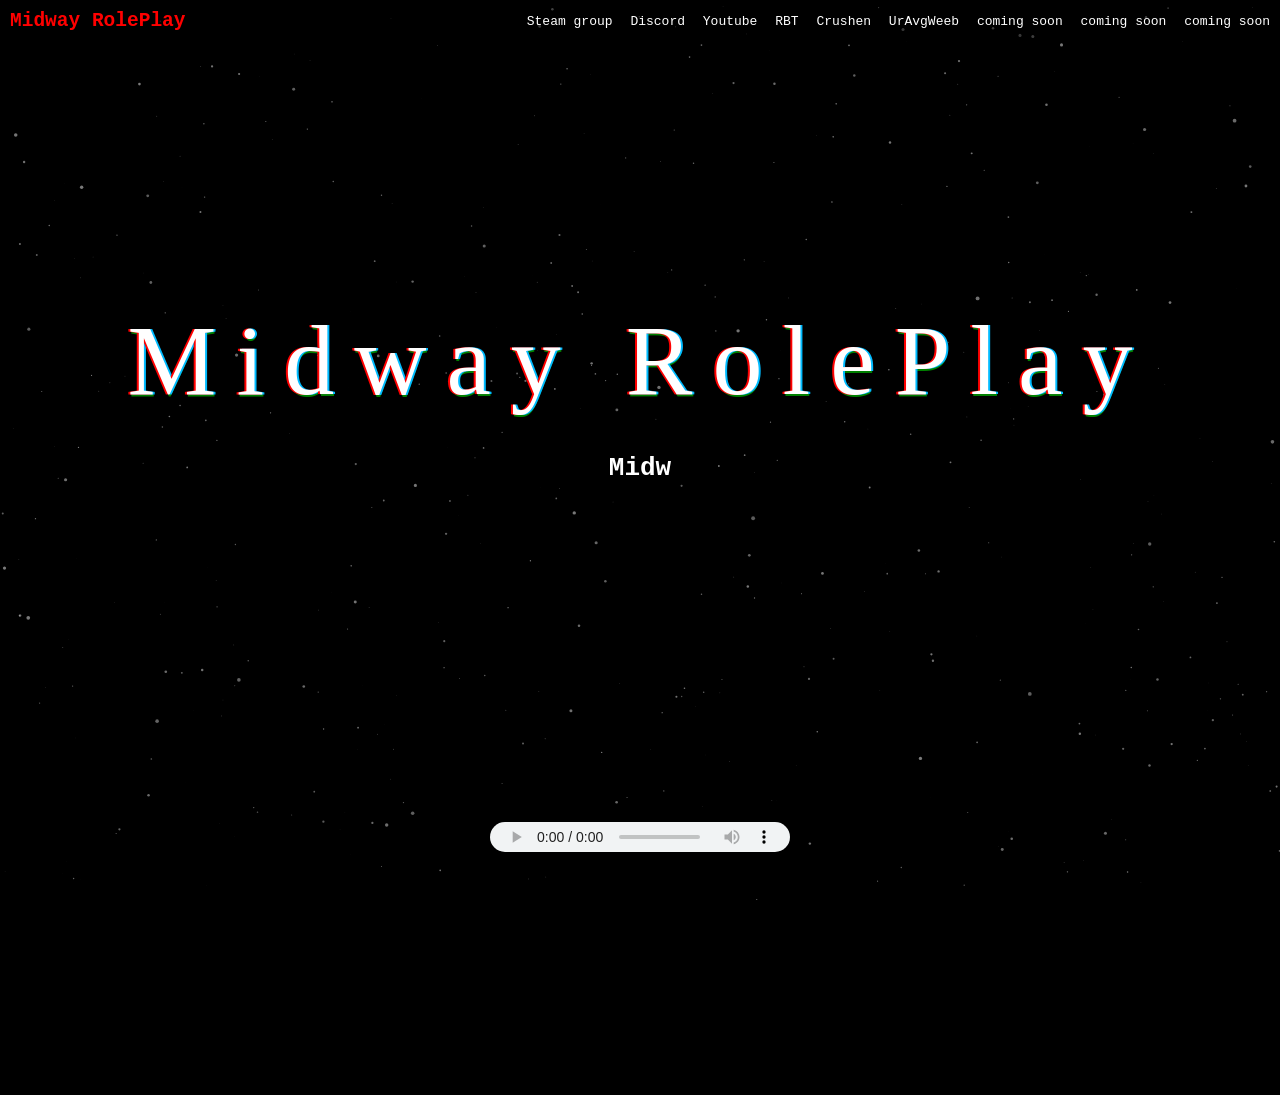
==== index.php/index.html @ 0f4725d4 "update" ====
<!DOCTYPE html>
<html lang="en">
<head>
    <meta charset="UTF-8">
    <meta http-equiv="X-UA-Compatible" content="IE=edge">
    <meta name="viewport" content="width=device-width, initial-scale=1.0">
    <link rel="stylesheet" href="./css/style.css">
    <link rel="stylesheet" href="./css/animation.css">
    <link rel="stylesheet" href="./css/background_style.css">
    <link rel="stylesheet" href="./css/player.css">
    <script src="./js/title.js"></script>
    <script src="./js/writing.js"></script>
    <script src="./js/x.js"></script>
    <script src="./js/y.js"></script>
    <script src="./js/z.js"></script>
    <link rel="icon" href="./site/source/MidWayRolePlay.png">
    <title>&#128293; MidwayRolePlay &#128293;</title>
</head>
<body>
    <div id="particles-js"><canvas class="particles-js-canvas-el" width="1920" height="880" style="width: 100%; height: 100%;"></canvas></div>
    <script src="./js/particles.min.js"></script>
    <script src="./js/particles.js"></script>
    <audio loop="" controls="" autoplay="">
    <source src="./site/source/MidWayRolePlay.mp3" type="audio/mp3">
    <script>
    var audio = document.currentScript.parentElement;
    audio.volume = 0.0666;
    audio.currentTime = 31;
    </script>
    </audio>
        <video loop="" muted="" autoplay="" class="back-video" style="filter: brightness(33%) opacity(100%) blur(10px) grayscale(100%) saturate(200%)" muted plays-inline>
            <source src="./site/source/MidWayRolePlay.mp4" type="video/mp4"> 
            <script>
                var audio = document.currentScript.parentElement;
                audio.currentTime = 10;
            </script>
        </video>
    <div id="MidwayRolePlay">
        <pre>Midway RolePlay</pre>
        </div>
        <div id="writing">
        <h1><span aria-hidden="true"></span></h1>
        </div>
        <br>
    <header>
        <div class="container">
            <nav class="nav_checkbox">
                <a href="#" class="logo"><h2>Midway RolePlay</h2></a>
                <input type="checkbox" id="tab-nav" class="tab-nav">
                <label for="tab-nav" class="label">
                    <div class="burger"></div>
                    <div class="burger"></div>
                    <div class="burger"></div>
                </label>
                <ul class="content_nav">
                    <li><a href="https://steamcommunity.com/groups/RBTCSGO">Steam group</a></li>
                    <li><a href="https://discord.gg/sB3X3ZkVUF">Discord</a></li>
                    <li><a href="https://www.youtube.com/channel/UCY8X16Gn4u4NWbJEP6Hy8Fg">Youtube</a></li>
                    <li><a href="https://rbtcommunityserver.github.io/index.php/">RBT</a></li>
                    <li><a href="https://crushenyt.github.io/index.php/">Crushen</a></li>
                    <li><a href="https://weeb-rbt.github.io/index.php/">UrAvgWeeb</a></li>
                    <li><a href="#">coming soon</a></li>
                    <li><a href="#">coming soon</a></li>
                    <li><a href="#">coming soon</a></li>
                </ul>
            </nav>
        </div>
    </header>
    <section class="content_section">

    </section>
    <div class="loader-container" style="display: none;">
        <div class="loader"></div>
        </div>
        <script>
        $(window).on("load",function(){
        $(".loader-container").fadeOut(666);
        });
        </script>
        
        <!---->
</body>
</html>
---- index.php/css/style.css ----
body{

    margin: 0;
    padding: 0;
    box-sizing: border-box;

}

header{

    position: fixed;
    top: 0;
    z-index: 1;
    width: 100%;
    background-color: rgba(0, 0, 0, 0.404);

}

.container{

    width: 1280px;
    margin: auto;

}

.name {
    color: white;
}

.nav_checkbox{

    display: grid;
    grid-template-columns: 1fr 1fr;
    align-items: center;
    padding: 10px 0px;

}

.logo{

    text-decoration: none;
    color: rgb(255, 0, 0);
    padding-left: 10px;

}

.tab-nav{

    outline: none;
    display: none;

}

.label{

    display: none;
    color: white;

}

.burger{

    width: 35px;
    height: 5px;
    background-color: white;
    margin-top: 5px;

}

.content_nav{

    grid-column: 3;
    list-style: none;
    margin: 0;
    padding: 0;

}

.content_nav li{

    display: inline-block;
    padding-right: 10px;

}

.content_nav li a{

    text-decoration: none;
    color: white;
    position: relative;

}

.content_nav li a::after{

    content: '';
    display: block;
    height: 2px;
    background-color: white;
    position: absolute;
    left: 0;
    right: 0;
    transform-origin: right;
    transform: scale(0, 1);
    transition: transform ease-in-out 0.5s;

}

.content_nav li a:hover::after{

    transform: scale(1, 1);

}

.content_section{

    height: 120vh;
    background-image: url(crushen.jpg);
    background-position: center;
    background-repeat: no-repeat;
    background-size: cover;
    display: grid;
    justify-items: center;
    align-items: center;


}

pre {
	font-size: 100px;
	letter-spacing: 20px;
	font-family: "Delight Crush Display - Personal";
	text-shadow: -2px 0px red, 2px 0px #00bbff, 1px 2px green;
	animation-name: intro;
	animation-duration: 1s;
	animation-iteration-count: 1;
}

@font-face {
	font-family: "Delight Crush Display - Personal";
	src: url(../source/font.ttf);
}

#MidwayRolePlay {
    position: absolute;
    left: 50%;
    top: 40%;
    transform: translate(-50%, -50%);
   text-align: center;
}

#writing {
    position: absolute;
    left: 50%;
    top: 52%;
    transform: translate(-50%, -50%);
   text-align: center;
}

#song {
	position: absolute;
	left: 50%;
	top: 97%;
	transform: translate(-50%, -50%);
	text-align: center;
	font-size: 16px;
}

audio {
	position: absolute;
	left: 50%;
	top: 93%;
	transform: translate(-50%, -50%);
	text-align: center;
	width: 300px;
	height: 30px;
	color: white;
}

.back-video{
    position: absolute;
 	top: 50%;
 	left: 50%;
	transform: translate(-50%, -50%);
	min-width: 100%;
	min-height: 100%;
	z-index: -100;
	animation-name: back-video;
	animation-duration: 3s;
	animation-direction: alternate-reverse;
	animation-iteration-count: infinite;
}

@media(min-aspect-ratio: 16/9){
    .back-video{
        width: 100%;
        height: auto;
    }

}
@media(max-aspect-ratio: 16/9){
    .back-video{
        width: auto;
        height: 100%;
    }

}
@keyframes .back-video {
	0% {
		width: 100%;
	}
	100% {
		width: 110%;
	}
}

#links {
    position: absolute;
    left: 50%;
    top: 60%;
    transform: translate(-50%, -50%);
   text-align: center;
}

#links2 {
   position: absolute;
    left: 50%;
    top: 70%;
    transform: translate(-50%, -50%);
   text-align: center;
   font-size: 16px;
}

@media screen and (max-width: 1280px){

    .container{

        width: 100%;

    }

}

@media screen and (max-width: 770px){

    .label{

        display: grid;
        cursor: pointer;
        grid-column: 3;
        padding-right: 10px;

    }

    .content_nav{

        display: grid;
        grid-template-columns: 1fr;
        grid-column: 1/4;
        text-align: center;
        max-height: 0;
        overflow: hidden;
        transition: all ease-in-out 0.6s;

    }

    .nav_checkbox input:checked ~ .content_nav{

        max-height: 500px;

    }

    .content_nav li{

        padding: 15px 0px;

    }


}
---- index.php/css/animation.css ----
@charset "UTF-8";

.loader-container{
    width: 100%;
    height: 100%;
    left: 2px;
    top: 1px;
    background-color: #111;
    position: fixed;
    display: flex;
    align-items: center;
    justify-content: center;
}

.loader{
    width: 50px;
    height: 50px;
    border: 5px solid;
    color: #3498db;
    border-radius: 50%;
    border-top-color: transparent;
    animation: loader 1.2s linear infinite;
}

@keyframes loader{
    25%{
        color: #2ecc71;
    }
    50%{
        color: #f1c40f;
    }
    75%{
        color: #e74c3c;
    }
    to{
        transform: rotate(360deg);
    }
}

#particles-js {
	position: absolute;
	width: 100%;
	height: 100%;
}

#stars {
  width: 1px;
  height: 1px;
  background: transparent;
  box-shadow: 1462px 194px #FFF , 400px 336px #FFF , 505px 691px #FFF , 1965px 580px #FFF , 1709px 625px #FFF , 1172px 593px #FFF , 1003px 1036px #FFF , 331px 734px #FFF , 316px 1391px #FFF , 1184px 1529px #FFF , 1268px 490px #FFF , 1027px 1361px #FFF , 1551px 160px #FFF , 993px 639px #FFF , 1435px 894px #FFF , 1617px 621px #FFF , 530px 1767px #FFF , 1264px 356px #FFF , 572px 106px #FFF , 1001px 1548px #FFF , 1855px 1282px #FFF , 643px 77px #FFF , 1480px 1978px #FFF , 87px 224px #FFF , 1083px 53px #FFF , 478px 1564px #FFF , 1011px 1088px #FFF , 1899px 1501px #FFF , 1323px 986px #FFF , 1140px 602px #FFF , 342px 1401px #FFF , 121px 1507px #FFF , 1518px 1177px #FFF , 1843px 1612px #FFF , 1085px 594px #FFF , 710px 1647px #FFF , 160px 1365px #FFF , 946px 1919px #FFF , 1430px 233px #FFF , 141px 1185px #FFF , 813px 118px #FFF , 301px 1145px #FFF , 1310px 1339px #FFF , 128px 1293px #FFF , 728px 1827px #FFF , 1871px 129px #FFF , 1719px 29px #FFF , 855px 1169px #FFF , 1668px 1958px #FFF , 248px 92px #FFF , 1052px 1167px #FFF , 237px 1094px #FFF , 1278px 1693px #FFF , 611px 857px #FFF , 735px 60px #FFF , 1953px 1816px #FFF , 1201px 1317px #FFF , 302px 743px #FFF , 860px 914px #FFF , 833px 1592px #FFF , 683px 624px #FFF , 250px 419px #FFF , 550px 1141px #FFF , 386px 765px #FFF , 85px 992px #FFF , 459px 1296px #FFF , 1322px 1427px #FFF , 441px 267px #FFF , 1253px 254px #FFF , 1098px 124px #FFF , 936px 1487px #FFF , 260px 1198px #FFF , 1956px 966px #FFF , 1286px 920px #FFF , 908px 906px #FFF , 147px 356px #FFF , 999px 1371px #FFF , 469px 1445px #FFF , 609px 1664px #FFF , 1587px 981px #FFF , 1041px 663px #FFF , 355px 1718px #FFF , 448px 806px #FFF , 653px 1218px #FFF , 1482px 1943px #FFF , 158px 563px #FFF , 1405px 1808px #FFF , 1643px 40px #FFF , 968px 1827px #FFF , 1634px 1415px #FFF , 1392px 1135px #FFF , 400px 881px #FFF , 630px 1010px #FFF , 1233px 368px #FFF , 1928px 55px #FFF , 592px 678px #FFF , 1583px 510px #FFF , 1465px 1166px #FFF , 533px 835px #FFF , 790px 1337px #FFF , 1538px 1956px #FFF , 158px 1496px #FFF , 1960px 487px #FFF , 291px 1162px #FFF , 48px 1640px #FFF , 831px 1087px #FFF , 1132px 648px #FFF , 1350px 781px #FFF , 1853px 599px #FFF , 691px 1046px #FFF , 1274px 239px #FFF , 1165px 364px #FFF , 1094px 1981px #FFF , 989px 923px #FFF , 1646px 1441px #FFF , 1686px 1701px #FFF , 237px 42px #FFF , 1769px 474px #FFF , 1606px 390px #FFF , 1153px 625px #FFF , 1109px 198px #FFF , 1007px 203px #FFF , 115px 1079px #FFF , 701px 1554px #FFF , 1773px 428px #FFF , 618px 723px #FFF , 1398px 326px #FFF , 1237px 1534px #FFF , 1549px 1619px #FFF , 735px 922px #FFF , 296px 1450px #FFF , 329px 864px #FFF , 1651px 292px #FFF , 476px 831px #FFF , 1427px 124px #FFF , 1573px 995px #FFF , 36px 819px #FFF , 1315px 698px #FFF , 238px 1926px #FFF , 1025px 333px #FFF , 586px 1286px #FFF , 886px 507px #FFF , 778px 292px #FFF , 63px 1969px #FFF , 268px 1967px #FFF , 1564px 1779px #FFF , 947px 1606px #FFF , 823px 128px #FFF , 1553px 1035px #FFF , 1896px 1792px #FFF , 341px 1420px #FFF , 1526px 1746px #FFF , 1063px 928px #FFF , 634px 431px #FFF , 1670px 543px #FFF , 800px 1638px #FFF , 203px 773px #FFF , 447px 1034px #FFF , 1258px 1937px #FFF , 1244px 754px #FFF , 1934px 1932px #FFF , 1869px 703px #FFF , 1936px 1513px #FFF , 1432px 1188px #FFF , 1956px 1623px #FFF , 1008px 838px #FFF , 1492px 129px #FFF , 202px 2px #FFF , 1253px 352px #FFF , 1798px 1889px #FFF , 314px 1561px #FFF , 1653px 270px #FFF , 919px 79px #FFF , 233px 1885px #FFF , 1480px 1064px #FFF , 305px 1709px #FFF , 943px 1765px #FFF , 1574px 75px #FFF , 1423px 355px #FFF , 1843px 1855px #FFF , 832px 1061px #FFF , 549px 260px #FFF , 632px 1867px #FFF , 380px 1000px #FFF , 838px 914px #FFF , 9px 1831px #FFF , 243px 950px #FFF , 492px 261px #FFF , 316px 442px #FFF , 671px 786px #FFF , 94px 1945px #FFF , 1518px 1350px #FFF , 1270px 1270px #FFF , 109px 447px #FFF , 1032px 424px #FFF , 555px 1593px #FFF , 911px 1695px #FFF , 1283px 1764px #FFF , 857px 932px #FFF , 863px 1839px #FFF , 1802px 1302px #FFF , 1516px 140px #FFF , 1320px 1510px #FFF , 919px 899px #FFF , 1324px 1674px #FFF , 584px 935px #FFF , 761px 340px #FFF , 1336px 1159px #FFF , 328px 811px #FFF , 1813px 467px #FFF , 412px 1464px #FFF , 588px 899px #FFF , 784px 868px #FFF , 1526px 1270px #FFF , 905px 562px #FFF , 732px 170px #FFF , 314px 1044px #FFF , 1652px 1642px #FFF , 1487px 1699px #FFF , 599px 955px #FFF , 756px 468px #FFF , 1425px 1526px #FFF , 473px 1205px #FFF , 1446px 662px #FFF , 524px 918px #FFF , 1637px 89px #FFF , 293px 935px #FFF , 326px 101px #FFF , 1373px 1119px #FFF , 1145px 181px #FFF , 213px 1966px #FFF , 859px 1888px #FFF , 850px 1597px #FFF , 1998px 893px #FFF , 317px 1821px #FFF , 178px 592px #FFF , 1919px 1887px #FFF , 1329px 1925px #FFF , 1354px 1875px #FFF , 1743px 394px #FFF , 1983px 1068px #FFF , 1858px 1155px #FFF , 650px 1029px #FFF , 1880px 1310px #FFF , 1466px 1318px #FFF , 1342px 1770px #FFF , 300px 37px #FFF , 833px 1101px #FFF , 1341px 1117px #FFF , 141px 880px #FFF , 1845px 1801px #FFF , 663px 588px #FFF , 989px 1048px #FFF , 874px 647px #FFF , 398px 601px #FFF , 1709px 1335px #FFF , 908px 1215px #FFF , 1162px 3px #FFF , 467px 789px #FFF , 1447px 1926px #FFF , 1686px 1019px #FFF , 1138px 252px #FFF , 1855px 1281px #FFF , 1509px 1467px #FFF , 315px 735px #FFF , 774px 1963px #FFF , 1303px 1187px #FFF , 1763px 224px #FFF , 365px 1963px #FFF , 342px 196px #FFF , 126px 1030px #FFF , 93px 1520px #FFF , 1807px 1272px #FFF , 683px 1817px #FFF , 276px 1188px #FFF , 1074px 1660px #FFF , 1191px 1617px #FFF , 1056px 707px #FFF , 1166px 500px #FFF , 266px 1955px #FFF , 925px 197px #FFF , 228px 1042px #FFF , 793px 490px #FFF , 1160px 1424px #FFF , 267px 694px #FFF , 1546px 1992px #FFF , 1836px 1442px #FFF , 585px 1514px #FFF , 1821px 962px #FFF , 120px 1638px #FFF , 1558px 1601px #FFF , 1880px 1833px #FFF , 1669px 785px #FFF , 1457px 1740px #FFF , 1836px 383px #FFF , 1544px 744px #FFF , 1832px 1475px #FFF , 1730px 1255px #FFF , 1522px 1162px #FFF , 1646px 1887px #FFF , 1784px 332px #FFF , 448px 674px #FFF , 726px 1652px #FFF , 296px 1414px #FFF , 177px 717px #FFF , 1917px 1821px #FFF , 1465px 183px #FFF , 1565px 1136px #FFF , 542px 1024px #FFF , 1960px 1443px #FFF , 1426px 222px #FFF , 674px 546px #FFF , 1255px 853px #FFF , 395px 229px #FFF , 1624px 377px #FFF , 259px 1313px #FFF , 1716px 532px #FFF , 669px 1753px #FFF , 785px 1951px #FFF , 1919px 813px #FFF , 651px 100px #FFF , 1971px 639px #FFF , 577px 812px #FFF , 1277px 348px #FFF , 1153px 1420px #FFF , 1491px 963px #FFF , 1575px 1976px #FFF , 169px 37px #FFF , 1444px 1660px #FFF , 426px 1033px #FFF , 803px 369px #FFF , 510px 1737px #FFF , 652px 1393px #FFF , 964px 105px #FFF , 1921px 799px #FFF , 745px 499px #FFF , 702px 1985px #FFF , 774px 1462px #FFF , 1841px 242px #FFF , 1455px 597px #FFF , 1018px 1865px #FFF , 37px 1896px #FFF , 1178px 962px #FFF , 1762px 137px #FFF , 1518px 389px #FFF , 1938px 122px #FFF , 869px 965px #FFF , 161px 74px #FFF , 831px 1024px #FFF , 189px 1011px #FFF , 1921px 1965px #FFF , 366px 317px #FFF , 743px 877px #FFF , 475px 221px #FFF , 795px 1094px #FFF , 1321px 1644px #FFF , 1218px 669px #FFF , 1103px 1521px #FFF , 292px 720px #FFF , 1098px 937px #FFF , 243px 286px #FFF , 437px 768px #FFF , 746px 594px #FFF , 419px 782px #FFF , 1828px 643px #FFF , 1137px 214px #FFF , 1253px 544px #FFF , 1138px 393px #FFF , 284px 583px #FFF , 1180px 1620px #FFF , 1880px 886px #FFF , 1661px 1770px #FFF , 1926px 1324px #FFF , 1px 657px #FFF , 568px 1062px #FFF , 725px 1309px #FFF , 1458px 606px #FFF , 908px 1745px #FFF , 1195px 421px #FFF , 1795px 1938px #FFF , 958px 1758px #FFF , 805px 76px #FFF , 1846px 854px #FFF , 1425px 109px #FFF , 977px 1586px #FFF , 1731px 1654px #FFF , 726px 573px #FFF , 816px 1186px #FFF , 1167px 156px #FFF , 793px 141px #FFF , 685px 136px #FFF , 1823px 1507px #FFF , 257px 652px #FFF , 1055px 426px #FFF , 1511px 1778px #FFF , 107px 1549px #FFF , 1711px 2000px #FFF , 1398px 166px #FFF , 1334px 1566px #FFF , 1818px 1053px #FFF , 1065px 1926px #FFF , 784px 872px #FFF , 518px 1064px #FFF , 1834px 786px #FFF , 1303px 911px #FFF , 1979px 788px #FFF , 185px 39px #FFF , 906px 1880px #FFF , 1381px 53px #FFF , 123px 113px #FFF , 816px 421px #FFF , 405px 1126px #FFF , 1222px 1696px #FFF , 1438px 1839px #FFF , 387px 227px #FFF , 595px 486px #FFF , 93px 1569px #FFF , 1732px 1077px #FFF , 394px 1602px #FFF , 205px 428px #FFF , 1270px 350px #FFF , 1721px 1094px #FFF , 1717px 32px #FFF , 758px 670px #FFF , 849px 973px #FFF , 941px 1716px #FFF , 478px 1471px #FFF , 1431px 1627px #FFF , 443px 1385px #FFF , 1137px 578px #FFF , 648px 1731px #FFF , 1687px 302px #FFF , 1494px 375px #FFF , 12px 344px #FFF , 877px 1166px #FFF , 963px 180px #FFF , 770px 990px #FFF , 880px 217px #FFF , 1907px 1989px #FFF , 425px 1961px #FFF , 1259px 1601px #FFF , 1561px 1113px #FFF , 14px 226px #FFF , 1699px 1192px #FFF , 1837px 508px #FFF , 893px 1053px #FFF , 1892px 369px #FFF , 546px 1885px #FFF , 1080px 1650px #FFF , 1856px 1326px #FFF , 1685px 1362px #FFF , 1351px 2px #FFF , 155px 1192px #FFF , 1535px 1306px #FFF , 377px 881px #FFF , 464px 1450px #FFF , 270px 1983px #FFF , 1144px 66px #FFF , 729px 1330px #FFF , 923px 998px #FFF , 911px 912px #FFF , 1322px 107px #FFF , 1160px 1420px #FFF , 1547px 1176px #FFF , 1362px 981px #FFF , 884px 1265px #FFF , 691px 914px #FFF , 230px 476px #FFF , 753px 951px #FFF , 1474px 1778px #FFF , 188px 628px #FFF , 1625px 1548px #FFF , 1446px 1486px #FFF , 245px 545px #FFF , 1486px 46px #FFF , 1156px 1636px #FFF , 374px 278px #FFF , 1345px 822px #FFF , 369px 922px #FFF , 649px 1047px #FFF , 1060px 798px #FFF , 335px 412px #FFF , 959px 566px #FFF , 1350px 1818px #FFF , 942px 999px #FFF , 1867px 1792px #FFF , 1901px 1692px #FFF , 1402px 574px #FFF , 75px 515px #FFF , 544px 511px #FFF , 1148px 720px #FFF , 1826px 123px #FFF , 1439px 994px #FFF , 1673px 402px #FFF , 1085px 352px #FFF , 1422px 1927px #FFF , 1305px 1518px #FFF , 208px 1578px #FFF , 961px 1154px #FFF , 43px 987px #FFF , 489px 1851px #FFF , 641px 1530px #FFF , 1881px 1367px #FFF , 1873px 29px #FFF , 1156px 1981px #FFF , 201px 516px #FFF , 630px 1233px #FFF , 1546px 1302px #FFF , 763px 1540px #FFF , 266px 420px #FFF , 794px 1009px #FFF , 1952px 369px #FFF , 1252px 674px #FFF , 1756px 1037px #FFF , 819px 1274px #FFF , 190px 550px #FFF , 666px 517px #FFF , 930px 977px #FFF , 1665px 16px #FFF , 1876px 1404px #FFF , 1679px 1529px #FFF , 1301px 32px #FFF , 708px 1497px #FFF , 228px 364px #FFF , 244px 1975px #FFF , 1982px 663px #FFF , 1791px 1274px #FFF , 171px 969px #FFF , 890px 1561px #FFF , 804px 1222px #FFF , 276px 622px #FFF , 390px 623px #FFF , 624px 1855px #FFF , 806px 1294px #FFF , 777px 1741px #FFF , 612px 1398px #FFF , 340px 879px #FFF , 579px 1500px #FFF , 1188px 760px #FFF , 320px 1365px #FFF , 511px 832px #FFF , 1749px 1658px #FFF , 1138px 1295px #FFF , 386px 444px #FFF , 1517px 1831px #FFF , 882px 1842px #FFF , 131px 1836px #FFF , 1065px 949px #FFF , 1329px 1852px #FFF , 1254px 1035px #FFF , 712px 1198px #FFF , 1191px 820px #FFF , 1971px 721px #FFF , 1047px 1161px #FFF , 1221px 929px #FFF , 1109px 706px #FFF , 1941px 1791px #FFF , 1043px 1056px #FFF , 426px 200px #FFF , 603px 22px #FFF , 55px 1683px #FFF , 899px 1687px #FFF , 1704px 13px #FFF , 848px 1134px #FFF , 3px 1229px #FFF , 225px 508px #FFF , 41px 84px #FFF , 1674px 445px #FFF , 902px 989px #FFF , 175px 1225px #FFF , 428px 418px #FFF , 390px 284px #FFF , 854px 712px #FFF , 1059px 1844px #FFF , 1440px 1347px #FFF , 812px 621px #FFF , 1481px 1930px #FFF , 861px 1032px #FFF , 738px 38px #FFF , 1135px 1697px #FFF , 1080px 42px #FFF , 92px 1244px #FFF , 28px 82px #FFF , 249px 428px #FFF , 1747px 1035px #FFF , 333px 103px #FFF , 883px 1947px #FFF , 502px 1150px #FFF , 394px 666px #FFF , 155px 1829px #FFF , 1069px 389px #FFF , 1215px 651px #FFF , 406px 475px #FFF , 1788px 1958px #FFF , 1422px 1902px #FFF , 598px 1106px #FFF , 598px 1637px #FFF , 1539px 1076px #FFF , 498px 1442px #FFF , 406px 1644px #FFF , 1077px 1603px #FFF , 1546px 602px #FFF , 421px 603px #FFF , 1444px 1608px #FFF , 288px 1043px #FFF , 1450px 1466px #FFF , 552px 1055px #FFF , 265px 499px #FFF , 466px 904px #FFF , 239px 1295px #FFF , 1957px 522px #FFF , 964px 1210px #FFF , 1166px 720px #FFF , 1046px 46px #FFF , 255px 1443px #FFF , 1668px 1956px #FFF , 626px 870px #FFF , 548px 457px #FFF , 1801px 618px #FFF , 42px 502px #FFF , 788px 1935px #FFF , 491px 387px #FFF , 1474px 564px #FFF , 480px 1678px #FFF , 894px 394px #FFF , 670px 1973px #FFF , 288px 656px #FFF , 1430px 1915px #FFF , 504px 1570px #FFF , 1123px 1065px #FFF , 657px 233px #FFF , 809px 713px #FFF , 33px 141px #FFF , 718px 999px #FFF , 1350px 1285px #FFF , 1359px 756px #FFF , 1154px 769px #FFF , 534px 763px #FFF , 358px 20px #FFF , 1394px 1373px #FFF , 1795px 738px #FFF , 1690px 1887px #FFF , 1312px 1061px #FFF , 217px 1481px #FFF , 1515px 379px #FFF , 195px 1802px #FFF , 731px 6px #FFF , 687px 1892px #FFF , 1442px 67px #FFF , 561px 1089px #FFF , 334px 1804px #FFF , 696px 1254px #FFF , 437px 1112px #FFF , 13px 852px #FFF , 202px 878px #FFF , 1296px 748px #FFF , 1666px 758px #FFF , 1029px 443px #FFF , 1164px 1133px #FFF , 1578px 228px #FFF , 95px 704px #FFF , 1507px 1237px #FFF , 396px 1834px #FFF , 191px 1836px #FFF , 1995px 1066px #FFF , 890px 171px #FFF , 127px 1779px #FFF , 1297px 1846px #FFF , 1252px 1871px #FFF , 868px 1448px #FFF , 64px 1800px #FFF , 617px 287px #FFF , 1042px 1278px #FFF , 1690px 1799px #FFF , 1285px 1551px #FFF , 726px 135px #FFF , 1378px 1900px #FFF , 66px 810px #FFF , 170px 1008px #FFF , 155px 951px #FFF , 725px 1805px #FFF , 1245px 177px #FFF , 1925px 1455px #FFF , 59px 934px #FFF , 971px 1784px #FFF , 102px 1740px #FFF , 1060px 1545px #FFF , 637px 1922px #FFF , 803px 1343px #FFF , 1151px 89px #FFF , 89px 1566px #FFF , 809px 1293px #FFF , 96px 322px #FFF , 176px 364px #FFF , 390px 73px #FFF , 1674px 718px #FFF , 434px 824px #FFF , 1752px 719px #FFF , 934px 1826px #FFF , 1228px 1151px #FFF;
  animation: animStar 50s linear infinite;
}
#stars:after {
  content: " ";
  position: absolute;
  top: 2000px;
  width: 1px;
  height: 1px;
  background: transparent;
  box-shadow: 1462px 194px #FFF , 400px 336px #FFF , 505px 691px #FFF , 1965px 580px #FFF , 1709px 625px #FFF , 1172px 593px #FFF , 1003px 1036px #FFF , 331px 734px #FFF , 316px 1391px #FFF , 1184px 1529px #FFF , 1268px 490px #FFF , 1027px 1361px #FFF , 1551px 160px #FFF , 993px 639px #FFF , 1435px 894px #FFF , 1617px 621px #FFF , 530px 1767px #FFF , 1264px 356px #FFF , 572px 106px #FFF , 1001px 1548px #FFF , 1855px 1282px #FFF , 643px 77px #FFF , 1480px 1978px #FFF , 87px 224px #FFF , 1083px 53px #FFF , 478px 1564px #FFF , 1011px 1088px #FFF , 1899px 1501px #FFF , 1323px 986px #FFF , 1140px 602px #FFF , 342px 1401px #FFF , 121px 1507px #FFF , 1518px 1177px #FFF , 1843px 1612px #FFF , 1085px 594px #FFF , 710px 1647px #FFF , 160px 1365px #FFF , 946px 1919px #FFF , 1430px 233px #FFF , 141px 1185px #FFF , 813px 118px #FFF , 301px 1145px #FFF , 1310px 1339px #FFF , 128px 1293px #FFF , 728px 1827px #FFF , 1871px 129px #FFF , 1719px 29px #FFF , 855px 1169px #FFF , 1668px 1958px #FFF , 248px 92px #FFF , 1052px 1167px #FFF , 237px 1094px #FFF , 1278px 1693px #FFF , 611px 857px #FFF , 735px 60px #FFF , 1953px 1816px #FFF , 1201px 1317px #FFF , 302px 743px #FFF , 860px 914px #FFF , 833px 1592px #FFF , 683px 624px #FFF , 250px 419px #FFF , 550px 1141px #FFF , 386px 765px #FFF , 85px 992px #FFF , 459px 1296px #FFF , 1322px 1427px #FFF , 441px 267px #FFF , 1253px 254px #FFF , 1098px 124px #FFF , 936px 1487px #FFF , 260px 1198px #FFF , 1956px 966px #FFF , 1286px 920px #FFF , 908px 906px #FFF , 147px 356px #FFF , 999px 1371px #FFF , 469px 1445px #FFF , 609px 1664px #FFF , 1587px 981px #FFF , 1041px 663px #FFF , 355px 1718px #FFF , 448px 806px #FFF , 653px 1218px #FFF , 1482px 1943px #FFF , 158px 563px #FFF , 1405px 1808px #FFF , 1643px 40px #FFF , 968px 1827px #FFF , 1634px 1415px #FFF , 1392px 1135px #FFF , 400px 881px #FFF , 630px 1010px #FFF , 1233px 368px #FFF , 1928px 55px #FFF , 592px 678px #FFF , 1583px 510px #FFF , 1465px 1166px #FFF , 533px 835px #FFF , 790px 1337px #FFF , 1538px 1956px #FFF , 158px 1496px #FFF , 1960px 487px #FFF , 291px 1162px #FFF , 48px 1640px #FFF , 831px 1087px #FFF , 1132px 648px #FFF , 1350px 781px #FFF , 1853px 599px #FFF , 691px 1046px #FFF , 1274px 239px #FFF , 1165px 364px #FFF , 1094px 1981px #FFF , 989px 923px #FFF , 1646px 1441px #FFF , 1686px 1701px #FFF , 237px 42px #FFF , 1769px 474px #FFF , 1606px 390px #FFF , 1153px 625px #FFF , 1109px 198px #FFF , 1007px 203px #FFF , 115px 1079px #FFF , 701px 1554px #FFF , 1773px 428px #FFF , 618px 723px #FFF , 1398px 326px #FFF , 1237px 1534px #FFF , 1549px 1619px #FFF , 735px 922px #FFF , 296px 1450px #FFF , 329px 864px #FFF , 1651px 292px #FFF , 476px 831px #FFF , 1427px 124px #FFF , 1573px 995px #FFF , 36px 819px #FFF , 1315px 698px #FFF , 238px 1926px #FFF , 1025px 333px #FFF , 586px 1286px #FFF , 886px 507px #FFF , 778px 292px #FFF , 63px 1969px #FFF , 268px 1967px #FFF , 1564px 1779px #FFF , 947px 1606px #FFF , 823px 128px #FFF , 1553px 1035px #FFF , 1896px 1792px #FFF , 341px 1420px #FFF , 1526px 1746px #FFF , 1063px 928px #FFF , 634px 431px #FFF , 1670px 543px #FFF , 800px 1638px #FFF , 203px 773px #FFF , 447px 1034px #FFF , 1258px 1937px #FFF , 1244px 754px #FFF , 1934px 1932px #FFF , 1869px 703px #FFF , 1936px 1513px #FFF , 1432px 1188px #FFF , 1956px 1623px #FFF , 1008px 838px #FFF , 1492px 129px #FFF , 202px 2px #FFF , 1253px 352px #FFF , 1798px 1889px #FFF , 314px 1561px #FFF , 1653px 270px #FFF , 919px 79px #FFF , 233px 1885px #FFF , 1480px 1064px #FFF , 305px 1709px #FFF , 943px 1765px #FFF , 1574px 75px #FFF , 1423px 355px #FFF , 1843px 1855px #FFF , 832px 1061px #FFF , 549px 260px #FFF , 632px 1867px #FFF , 380px 1000px #FFF , 838px 914px #FFF , 9px 1831px #FFF , 243px 950px #FFF , 492px 261px #FFF , 316px 442px #FFF , 671px 786px #FFF , 94px 1945px #FFF , 1518px 1350px #FFF , 1270px 1270px #FFF , 109px 447px #FFF , 1032px 424px #FFF , 555px 1593px #FFF , 911px 1695px #FFF , 1283px 1764px #FFF , 857px 932px #FFF , 863px 1839px #FFF , 1802px 1302px #FFF , 1516px 140px #FFF , 1320px 1510px #FFF , 919px 899px #FFF , 1324px 1674px #FFF , 584px 935px #FFF , 761px 340px #FFF , 1336px 1159px #FFF , 328px 811px #FFF , 1813px 467px #FFF , 412px 1464px #FFF , 588px 899px #FFF , 784px 868px #FFF , 1526px 1270px #FFF , 905px 562px #FFF , 732px 170px #FFF , 314px 1044px #FFF , 1652px 1642px #FFF , 1487px 1699px #FFF , 599px 955px #FFF , 756px 468px #FFF , 1425px 1526px #FFF , 473px 1205px #FFF , 1446px 662px #FFF , 524px 918px #FFF , 1637px 89px #FFF , 293px 935px #FFF , 326px 101px #FFF , 1373px 1119px #FFF , 1145px 181px #FFF , 213px 1966px #FFF , 859px 1888px #FFF , 850px 1597px #FFF , 1998px 893px #FFF , 317px 1821px #FFF , 178px 592px #FFF , 1919px 1887px #FFF , 1329px 1925px #FFF , 1354px 1875px #FFF , 1743px 394px #FFF , 1983px 1068px #FFF , 1858px 1155px #FFF , 650px 1029px #FFF , 1880px 1310px #FFF , 1466px 1318px #FFF , 1342px 1770px #FFF , 300px 37px #FFF , 833px 1101px #FFF , 1341px 1117px #FFF , 141px 880px #FFF , 1845px 1801px #FFF , 663px 588px #FFF , 989px 1048px #FFF , 874px 647px #FFF , 398px 601px #FFF , 1709px 1335px #FFF , 908px 1215px #FFF , 1162px 3px #FFF , 467px 789px #FFF , 1447px 1926px #FFF , 1686px 1019px #FFF , 1138px 252px #FFF , 1855px 1281px #FFF , 1509px 1467px #FFF , 315px 735px #FFF , 774px 1963px #FFF , 1303px 1187px #FFF , 1763px 224px #FFF , 365px 1963px #FFF , 342px 196px #FFF , 126px 1030px #FFF , 93px 1520px #FFF , 1807px 1272px #FFF , 683px 1817px #FFF , 276px 1188px #FFF , 1074px 1660px #FFF , 1191px 1617px #FFF , 1056px 707px #FFF , 1166px 500px #FFF , 266px 1955px #FFF , 925px 197px #FFF , 228px 1042px #FFF , 793px 490px #FFF , 1160px 1424px #FFF , 267px 694px #FFF , 1546px 1992px #FFF , 1836px 1442px #FFF , 585px 1514px #FFF , 1821px 962px #FFF , 120px 1638px #FFF , 1558px 1601px #FFF , 1880px 1833px #FFF , 1669px 785px #FFF , 1457px 1740px #FFF , 1836px 383px #FFF , 1544px 744px #FFF , 1832px 1475px #FFF , 1730px 1255px #FFF , 1522px 1162px #FFF , 1646px 1887px #FFF , 1784px 332px #FFF , 448px 674px #FFF , 726px 1652px #FFF , 296px 1414px #FFF , 177px 717px #FFF , 1917px 1821px #FFF , 1465px 183px #FFF , 1565px 1136px #FFF , 542px 1024px #FFF , 1960px 1443px #FFF , 1426px 222px #FFF , 674px 546px #FFF , 1255px 853px #FFF , 395px 229px #FFF , 1624px 377px #FFF , 259px 1313px #FFF , 1716px 532px #FFF , 669px 1753px #FFF , 785px 1951px #FFF , 1919px 813px #FFF , 651px 100px #FFF , 1971px 639px #FFF , 577px 812px #FFF , 1277px 348px #FFF , 1153px 1420px #FFF , 1491px 963px #FFF , 1575px 1976px #FFF , 169px 37px #FFF , 1444px 1660px #FFF , 426px 1033px #FFF , 803px 369px #FFF , 510px 1737px #FFF , 652px 1393px #FFF , 964px 105px #FFF , 1921px 799px #FFF , 745px 499px #FFF , 702px 1985px #FFF , 774px 1462px #FFF , 1841px 242px #FFF , 1455px 597px #FFF , 1018px 1865px #FFF , 37px 1896px #FFF , 1178px 962px #FFF , 1762px 137px #FFF , 1518px 389px #FFF , 1938px 122px #FFF , 869px 965px #FFF , 161px 74px #FFF , 831px 1024px #FFF , 189px 1011px #FFF , 1921px 1965px #FFF , 366px 317px #FFF , 743px 877px #FFF , 475px 221px #FFF , 795px 1094px #FFF , 1321px 1644px #FFF , 1218px 669px #FFF , 1103px 1521px #FFF , 292px 720px #FFF , 1098px 937px #FFF , 243px 286px #FFF , 437px 768px #FFF , 746px 594px #FFF , 419px 782px #FFF , 1828px 643px #FFF , 1137px 214px #FFF , 1253px 544px #FFF , 1138px 393px #FFF , 284px 583px #FFF , 1180px 1620px #FFF , 1880px 886px #FFF , 1661px 1770px #FFF , 1926px 1324px #FFF , 1px 657px #FFF , 568px 1062px #FFF , 725px 1309px #FFF , 1458px 606px #FFF , 908px 1745px #FFF , 1195px 421px #FFF , 1795px 1938px #FFF , 958px 1758px #FFF , 805px 76px #FFF , 1846px 854px #FFF , 1425px 109px #FFF , 977px 1586px #FFF , 1731px 1654px #FFF , 726px 573px #FFF , 816px 1186px #FFF , 1167px 156px #FFF , 793px 141px #FFF , 685px 136px #FFF , 1823px 1507px #FFF , 257px 652px #FFF , 1055px 426px #FFF , 1511px 1778px #FFF , 107px 1549px #FFF , 1711px 2000px #FFF , 1398px 166px #FFF , 1334px 1566px #FFF , 1818px 1053px #FFF , 1065px 1926px #FFF , 784px 872px #FFF , 518px 1064px #FFF , 1834px 786px #FFF , 1303px 911px #FFF , 1979px 788px #FFF , 185px 39px #FFF , 906px 1880px #FFF , 1381px 53px #FFF , 123px 113px #FFF , 816px 421px #FFF , 405px 1126px #FFF , 1222px 1696px #FFF , 1438px 1839px #FFF , 387px 227px #FFF , 595px 486px #FFF , 93px 1569px #FFF , 1732px 1077px #FFF , 394px 1602px #FFF , 205px 428px #FFF , 1270px 350px #FFF , 1721px 1094px #FFF , 1717px 32px #FFF , 758px 670px #FFF , 849px 973px #FFF , 941px 1716px #FFF , 478px 1471px #FFF , 1431px 1627px #FFF , 443px 1385px #FFF , 1137px 578px #FFF , 648px 1731px #FFF , 1687px 302px #FFF , 1494px 375px #FFF , 12px 344px #FFF , 877px 1166px #FFF , 963px 180px #FFF , 770px 990px #FFF , 880px 217px #FFF , 1907px 1989px #FFF , 425px 1961px #FFF , 1259px 1601px #FFF , 1561px 1113px #FFF , 14px 226px #FFF , 1699px 1192px #FFF , 1837px 508px #FFF , 893px 1053px #FFF , 1892px 369px #FFF , 546px 1885px #FFF , 1080px 1650px #FFF , 1856px 1326px #FFF , 1685px 1362px #FFF , 1351px 2px #FFF , 155px 1192px #FFF , 1535px 1306px #FFF , 377px 881px #FFF , 464px 1450px #FFF , 270px 1983px #FFF , 1144px 66px #FFF , 729px 1330px #FFF , 923px 998px #FFF , 911px 912px #FFF , 1322px 107px #FFF , 1160px 1420px #FFF , 1547px 1176px #FFF , 1362px 981px #FFF , 884px 1265px #FFF , 691px 914px #FFF , 230px 476px #FFF , 753px 951px #FFF , 1474px 1778px #FFF , 188px 628px #FFF , 1625px 1548px #FFF , 1446px 1486px #FFF , 245px 545px #FFF , 1486px 46px #FFF , 1156px 1636px #FFF , 374px 278px #FFF , 1345px 822px #FFF , 369px 922px #FFF , 649px 1047px #FFF , 1060px 798px #FFF , 335px 412px #FFF , 959px 566px #FFF , 1350px 1818px #FFF , 942px 999px #FFF , 1867px 1792px #FFF , 1901px 1692px #FFF , 1402px 574px #FFF , 75px 515px #FFF , 544px 511px #FFF , 1148px 720px #FFF , 1826px 123px #FFF , 1439px 994px #FFF , 1673px 402px #FFF , 1085px 352px #FFF , 1422px 1927px #FFF , 1305px 1518px #FFF , 208px 1578px #FFF , 961px 1154px #FFF , 43px 987px #FFF , 489px 1851px #FFF , 641px 1530px #FFF , 1881px 1367px #FFF , 1873px 29px #FFF , 1156px 1981px #FFF , 201px 516px #FFF , 630px 1233px #FFF , 1546px 1302px #FFF , 763px 1540px #FFF , 266px 420px #FFF , 794px 1009px #FFF , 1952px 369px #FFF , 1252px 674px #FFF , 1756px 1037px #FFF , 819px 1274px #FFF , 190px 550px #FFF , 666px 517px #FFF , 930px 977px #FFF , 1665px 16px #FFF , 1876px 1404px #FFF , 1679px 1529px #FFF , 1301px 32px #FFF , 708px 1497px #FFF , 228px 364px #FFF , 244px 1975px #FFF , 1982px 663px #FFF , 1791px 1274px #FFF , 171px 969px #FFF , 890px 1561px #FFF , 804px 1222px #FFF , 276px 622px #FFF , 390px 623px #FFF , 624px 1855px #FFF , 806px 1294px #FFF , 777px 1741px #FFF , 612px 1398px #FFF , 340px 879px #FFF , 579px 1500px #FFF , 1188px 760px #FFF , 320px 1365px #FFF , 511px 832px #FFF , 1749px 1658px #FFF , 1138px 1295px #FFF , 386px 444px #FFF , 1517px 1831px #FFF , 882px 1842px #FFF , 131px 1836px #FFF , 1065px 949px #FFF , 1329px 1852px #FFF , 1254px 1035px #FFF , 712px 1198px #FFF , 1191px 820px #FFF , 1971px 721px #FFF , 1047px 1161px #FFF , 1221px 929px #FFF , 1109px 706px #FFF , 1941px 1791px #FFF , 1043px 1056px #FFF , 426px 200px #FFF , 603px 22px #FFF , 55px 1683px #FFF , 899px 1687px #FFF , 1704px 13px #FFF , 848px 1134px #FFF , 3px 1229px #FFF , 225px 508px #FFF , 41px 84px #FFF , 1674px 445px #FFF , 902px 989px #FFF , 175px 1225px #FFF , 428px 418px #FFF , 390px 284px #FFF , 854px 712px #FFF , 1059px 1844px #FFF , 1440px 1347px #FFF , 812px 621px #FFF , 1481px 1930px #FFF , 861px 1032px #FFF , 738px 38px #FFF , 1135px 1697px #FFF , 1080px 42px #FFF , 92px 1244px #FFF , 28px 82px #FFF , 249px 428px #FFF , 1747px 1035px #FFF , 333px 103px #FFF , 883px 1947px #FFF , 502px 1150px #FFF , 394px 666px #FFF , 155px 1829px #FFF , 1069px 389px #FFF , 1215px 651px #FFF , 406px 475px #FFF , 1788px 1958px #FFF , 1422px 1902px #FFF , 598px 1106px #FFF , 598px 1637px #FFF , 1539px 1076px #FFF , 498px 1442px #FFF , 406px 1644px #FFF , 1077px 1603px #FFF , 1546px 602px #FFF , 421px 603px #FFF , 1444px 1608px #FFF , 288px 1043px #FFF , 1450px 1466px #FFF , 552px 1055px #FFF , 265px 499px #FFF , 466px 904px #FFF , 239px 1295px #FFF , 1957px 522px #FFF , 964px 1210px #FFF , 1166px 720px #FFF , 1046px 46px #FFF , 255px 1443px #FFF , 1668px 1956px #FFF , 626px 870px #FFF , 548px 457px #FFF , 1801px 618px #FFF , 42px 502px #FFF , 788px 1935px #FFF , 491px 387px #FFF , 1474px 564px #FFF , 480px 1678px #FFF , 894px 394px #FFF , 670px 1973px #FFF , 288px 656px #FFF , 1430px 1915px #FFF , 504px 1570px #FFF , 1123px 1065px #FFF , 657px 233px #FFF , 809px 713px #FFF , 33px 141px #FFF , 718px 999px #FFF , 1350px 1285px #FFF , 1359px 756px #FFF , 1154px 769px #FFF , 534px 763px #FFF , 358px 20px #FFF , 1394px 1373px #FFF , 1795px 738px #FFF , 1690px 1887px #FFF , 1312px 1061px #FFF , 217px 1481px #FFF , 1515px 379px #FFF , 195px 1802px #FFF , 731px 6px #FFF , 687px 1892px #FFF , 1442px 67px #FFF , 561px 1089px #FFF , 334px 1804px #FFF , 696px 1254px #FFF , 437px 1112px #FFF , 13px 852px #FFF , 202px 878px #FFF , 1296px 748px #FFF , 1666px 758px #FFF , 1029px 443px #FFF , 1164px 1133px #FFF , 1578px 228px #FFF , 95px 704px #FFF , 1507px 1237px #FFF , 396px 1834px #FFF , 191px 1836px #FFF , 1995px 1066px #FFF , 890px 171px #FFF , 127px 1779px #FFF , 1297px 1846px #FFF , 1252px 1871px #FFF , 868px 1448px #FFF , 64px 1800px #FFF , 617px 287px #FFF , 1042px 1278px #FFF , 1690px 1799px #FFF , 1285px 1551px #FFF , 726px 135px #FFF , 1378px 1900px #FFF , 66px 810px #FFF , 170px 1008px #FFF , 155px 951px #FFF , 725px 1805px #FFF , 1245px 177px #FFF , 1925px 1455px #FFF , 59px 934px #FFF , 971px 1784px #FFF , 102px 1740px #FFF , 1060px 1545px #FFF , 637px 1922px #FFF , 803px 1343px #FFF , 1151px 89px #FFF , 89px 1566px #FFF , 809px 1293px #FFF , 96px 322px #FFF , 176px 364px #FFF , 390px 73px #FFF , 1674px 718px #FFF , 434px 824px #FFF , 1752px 719px #FFF , 934px 1826px #FFF , 1228px 1151px #FFF;
}

#stars2 {
  width: 2px;
  height: 2px;
  background: transparent;
  box-shadow: 525px 2px #FFF , 931px 1894px #FFF , 1510px 1511px #FFF , 1423px 687px #FFF , 1136px 1703px #FFF , 1115px 550px #FFF , 1599px 1389px #FFF , 878px 1444px #FFF , 401px 410px #FFF , 357px 1634px #FFF , 303px 506px #FFF , 1138px 851px #FFF , 1827px 1385px #FFF , 316px 572px #FFF , 703px 1407px #FFF , 1827px 1439px #FFF , 1601px 1512px #FFF , 1143px 1670px #FFF , 550px 890px #FFF , 1841px 1134px #FFF , 1843px 1709px #FFF , 1846px 816px #FFF , 669px 1698px #FFF , 1059px 395px #FFF , 1432px 250px #FFF , 1967px 1443px #FFF , 69px 522px #FFF , 894px 1868px #FFF , 1718px 597px #FFF , 963px 1833px #FFF , 1138px 232px #FFF , 293px 759px #FFF , 329px 135px #FFF , 420px 1427px #FFF , 289px 1295px #FFF , 277px 1617px #FFF , 692px 1843px #FFF , 117px 230px #FFF , 1136px 1525px #FFF , 1388px 152px #FFF , 154px 1776px #FFF , 1753px 660px #FFF , 595px 1803px #FFF , 1779px 1189px #FFF , 1838px 1804px #FFF , 1523px 1598px #FFF , 1802px 1729px #FFF , 334px 408px #FFF , 1965px 799px #FFF , 708px 753px #FFF , 339px 1585px #FFF , 1042px 481px #FFF , 385px 1584px #FFF , 1206px 256px #FFF , 651px 754px #FFF , 1158px 754px #FFF , 1859px 1203px #FFF , 42px 1118px #FFF , 80px 1870px #FFF , 1056px 1785px #FFF , 977px 1793px #FFF , 1305px 1705px #FFF , 1415px 1665px #FFF , 793px 1654px #FFF , 1243px 872px #FFF , 795px 1940px #FFF , 52px 704px #FFF , 1410px 20px #FFF , 1183px 743px #FFF , 606px 1924px #FFF , 79px 620px #FFF , 1123px 1141px #FFF , 546px 717px #FFF , 1499px 888px #FFF , 864px 530px #FFF , 1324px 162px #FFF , 1113px 1300px #FFF , 927px 503px #FFF , 961px 829px #FFF , 2000px 968px #FFF , 334px 282px #FFF , 1213px 1839px #FFF , 1037px 1829px #FFF , 89px 1817px #FFF , 763px 820px #FFF , 870px 202px #FFF , 391px 1626px #FFF , 959px 238px #FFF , 742px 670px #FFF , 276px 1016px #FFF , 1961px 1064px #FFF , 241px 1526px #FFF , 1461px 1141px #FFF , 1181px 425px #FFF , 673px 1024px #FFF , 783px 1506px #FFF , 624px 1889px #FFF , 578px 302px #FFF , 45px 105px #FFF , 808px 822px #FFF , 295px 703px #FFF , 51px 1348px #FFF , 1171px 1538px #FFF , 102px 1364px #FFF , 35px 438px #FFF , 397px 1748px #FFF , 1434px 1304px #FFF , 1219px 1297px #FFF , 833px 1560px #FFF , 689px 1549px #FFF , 288px 300px #FFF , 1437px 1643px #FFF , 605px 1305px #FFF , 1642px 1323px #FFF , 565px 1023px #FFF , 1621px 1439px #FFF , 1494px 1673px #FFF , 1210px 456px #FFF , 279px 1983px #FFF , 1597px 1550px #FFF , 1784px 1805px #FFF , 569px 431px #FFF , 193px 1188px #FFF , 1011px 1646px #FFF , 703px 1875px #FFF , 1679px 1626px #FFF , 1769px 377px #FFF , 1265px 1010px #FFF , 809px 1030px #FFF , 566px 1936px #FFF , 1318px 866px #FFF , 1095px 434px #FFF , 615px 360px #FFF , 258px 1666px #FFF , 1269px 1940px #FFF , 1443px 959px #FFF , 1506px 695px #FFF , 1422px 903px #FFF , 303px 609px #FFF , 1861px 1365px #FFF , 721px 496px #FFF , 668px 1168px #FFF , 1592px 1958px #FFF , 900px 564px #FFF , 651px 1982px #FFF , 771px 1777px #FFF , 1814px 1777px #FFF , 654px 1494px #FFF , 1912px 1715px #FFF , 1088px 75px #FFF , 390px 1582px #FFF , 1853px 300px #FFF , 306px 972px #FFF , 1608px 1082px #FFF , 624px 357px #FFF , 1331px 623px #FFF , 428px 1219px #FFF , 1586px 647px #FFF , 158px 391px #FFF , 683px 1578px #FFF , 598px 5px #FFF , 1067px 1251px #FFF , 38px 1725px #FFF , 8px 245px #FFF , 747px 542px #FFF , 927px 1735px #FFF , 763px 907px #FFF , 188px 473px #FFF , 787px 1837px #FFF , 334px 474px #FFF , 1997px 1069px #FFF , 1519px 1139px #FFF , 665px 424px #FFF , 1674px 395px #FFF , 1310px 75px #FFF , 659px 1696px #FFF , 1804px 815px #FFF , 1727px 336px #FFF , 1283px 329px #FFF , 1578px 1802px #FFF , 1494px 1486px #FFF , 1678px 1732px #FFF , 528px 821px #FFF , 1539px 135px #FFF , 136px 1353px #FFF , 1071px 985px #FFF , 953px 801px #FFF , 1370px 727px #FFF , 247px 720px #FFF , 56px 58px #FFF , 1406px 428px #FFF , 551px 467px #FFF , 285px 1792px #FFF , 1424px 594px #FFF , 104px 474px #FFF , 1205px 1036px #FFF , 441px 1254px #FFF , 1544px 1498px #FFF , 685px 1559px #FFF , 1505px 98px #FFF;
  animation: animStar 100s linear infinite;
}
#stars2:after {
  content: " ";
  position: absolute;
  top: 2000px;
  width: 2px;
  height: 2px;
  background: transparent;
  box-shadow: 525px 2px #FFF , 931px 1894px #FFF , 1510px 1511px #FFF , 1423px 687px #FFF , 1136px 1703px #FFF , 1115px 550px #FFF , 1599px 1389px #FFF , 878px 1444px #FFF , 401px 410px #FFF , 357px 1634px #FFF , 303px 506px #FFF , 1138px 851px #FFF , 1827px 1385px #FFF , 316px 572px #FFF , 703px 1407px #FFF , 1827px 1439px #FFF , 1601px 1512px #FFF , 1143px 1670px #FFF , 550px 890px #FFF , 1841px 1134px #FFF , 1843px 1709px #FFF , 1846px 816px #FFF , 669px 1698px #FFF , 1059px 395px #FFF , 1432px 250px #FFF , 1967px 1443px #FFF , 69px 522px #FFF , 894px 1868px #FFF , 1718px 597px #FFF , 963px 1833px #FFF , 1138px 232px #FFF , 293px 759px #FFF , 329px 135px #FFF , 420px 1427px #FFF , 289px 1295px #FFF , 277px 1617px #FFF , 692px 1843px #FFF , 117px 230px #FFF , 1136px 1525px #FFF , 1388px 152px #FFF , 154px 1776px #FFF , 1753px 660px #FFF , 595px 1803px #FFF , 1779px 1189px #FFF , 1838px 1804px #FFF , 1523px 1598px #FFF , 1802px 1729px #FFF , 334px 408px #FFF , 1965px 799px #FFF , 708px 753px #FFF , 339px 1585px #FFF , 1042px 481px #FFF , 385px 1584px #FFF , 1206px 256px #FFF , 651px 754px #FFF , 1158px 754px #FFF , 1859px 1203px #FFF , 42px 1118px #FFF , 80px 1870px #FFF , 1056px 1785px #FFF , 977px 1793px #FFF , 1305px 1705px #FFF , 1415px 1665px #FFF , 793px 1654px #FFF , 1243px 872px #FFF , 795px 1940px #FFF , 52px 704px #FFF , 1410px 20px #FFF , 1183px 743px #FFF , 606px 1924px #FFF , 79px 620px #FFF , 1123px 1141px #FFF , 546px 717px #FFF , 1499px 888px #FFF , 864px 530px #FFF , 1324px 162px #FFF , 1113px 1300px #FFF , 927px 503px #FFF , 961px 829px #FFF , 2000px 968px #FFF , 334px 282px #FFF , 1213px 1839px #FFF , 1037px 1829px #FFF , 89px 1817px #FFF , 763px 820px #FFF , 870px 202px #FFF , 391px 1626px #FFF , 959px 238px #FFF , 742px 670px #FFF , 276px 1016px #FFF , 1961px 1064px #FFF , 241px 1526px #FFF , 1461px 1141px #FFF , 1181px 425px #FFF , 673px 1024px #FFF , 783px 1506px #FFF , 624px 1889px #FFF , 578px 302px #FFF , 45px 105px #FFF , 808px 822px #FFF , 295px 703px #FFF , 51px 1348px #FFF , 1171px 1538px #FFF , 102px 1364px #FFF , 35px 438px #FFF , 397px 1748px #FFF , 1434px 1304px #FFF , 1219px 1297px #FFF , 833px 1560px #FFF , 689px 1549px #FFF , 288px 300px #FFF , 1437px 1643px #FFF , 605px 1305px #FFF , 1642px 1323px #FFF , 565px 1023px #FFF , 1621px 1439px #FFF , 1494px 1673px #FFF , 1210px 456px #FFF , 279px 1983px #FFF , 1597px 1550px #FFF , 1784px 1805px #FFF , 569px 431px #FFF , 193px 1188px #FFF , 1011px 1646px #FFF , 703px 1875px #FFF , 1679px 1626px #FFF , 1769px 377px #FFF , 1265px 1010px #FFF , 809px 1030px #FFF , 566px 1936px #FFF , 1318px 866px #FFF , 1095px 434px #FFF , 615px 360px #FFF , 258px 1666px #FFF , 1269px 1940px #FFF , 1443px 959px #FFF , 1506px 695px #FFF , 1422px 903px #FFF , 303px 609px #FFF , 1861px 1365px #FFF , 721px 496px #FFF , 668px 1168px #FFF , 1592px 1958px #FFF , 900px 564px #FFF , 651px 1982px #FFF , 771px 1777px #FFF , 1814px 1777px #FFF , 654px 1494px #FFF , 1912px 1715px #FFF , 1088px 75px #FFF , 390px 1582px #FFF , 1853px 300px #FFF , 306px 972px #FFF , 1608px 1082px #FFF , 624px 357px #FFF , 1331px 623px #FFF , 428px 1219px #FFF , 1586px 647px #FFF , 158px 391px #FFF , 683px 1578px #FFF , 598px 5px #FFF , 1067px 1251px #FFF , 38px 1725px #FFF , 8px 245px #FFF , 747px 542px #FFF , 927px 1735px #FFF , 763px 907px #FFF , 188px 473px #FFF , 787px 1837px #FFF , 334px 474px #FFF , 1997px 1069px #FFF , 1519px 1139px #FFF , 665px 424px #FFF , 1674px 395px #FFF , 1310px 75px #FFF , 659px 1696px #FFF , 1804px 815px #FFF , 1727px 336px #FFF , 1283px 329px #FFF , 1578px 1802px #FFF , 1494px 1486px #FFF , 1678px 1732px #FFF , 528px 821px #FFF , 1539px 135px #FFF , 136px 1353px #FFF , 1071px 985px #FFF , 953px 801px #FFF , 1370px 727px #FFF , 247px 720px #FFF , 56px 58px #FFF , 1406px 428px #FFF , 551px 467px #FFF , 285px 1792px #FFF , 1424px 594px #FFF , 104px 474px #FFF , 1205px 1036px #FFF , 441px 1254px #FFF , 1544px 1498px #FFF , 685px 1559px #FFF , 1505px 98px #FFF;
}

#stars3 {
  width: 3px;
  height: 3px;
  background: transparent;
  box-shadow: 328px 916px #FFF , 1467px 810px #FFF , 1139px 1699px #FFF , 1220px 464px #FFF , 712px 1063px #FFF , 552px 758px #FFF , 243px 1526px #FFF , 620px 630px #FFF , 1344px 974px #FFF , 1084px 1265px #FFF , 313px 1960px #FFF , 1840px 770px #FFF , 423px 1161px #FFF , 557px 1907px #FFF , 561px 608px #FFF , 767px 421px #FFF , 1437px 81px #FFF , 1110px 189px #FFF , 37px 298px #FFF , 773px 74px #FFF , 1639px 1181px #FFF , 1328px 1374px #FFF , 23px 1938px #FFF , 834px 1850px #FFF , 1361px 1678px #FFF , 1509px 1325px #FFF , 1683px 71px #FFF , 995px 1333px #FFF , 1971px 280px #FFF , 493px 373px #FFF , 316px 1512px #FFF , 685px 689px #FFF , 825px 91px #FFF , 588px 312px #FFF , 33px 1727px #FFF , 81px 352px #FFF , 149px 174px #FFF , 1208px 632px #FFF , 968px 316px #FFF , 1070px 979px #FFF , 316px 537px #FFF , 1044px 1113px #FFF , 1072px 161px #FFF , 1428px 354px #FFF , 511px 638px #FFF , 311px 674px #FFF , 1292px 1872px #FFF , 962px 1088px #FFF , 1170px 1614px #FFF , 855px 723px #FFF , 1873px 1580px #FFF , 1692px 519px #FFF , 1538px 40px #FFF , 1615px 1033px #FFF , 1457px 1263px #FFF , 211px 829px #FFF , 1442px 428px #FFF , 1626px 542px #FFF , 105px 1299px #FFF , 932px 1270px #FFF , 1846px 760px #FFF , 472px 148px #FFF , 1014px 1253px #FFF , 1371px 210px #FFF , 1186px 1452px #FFF , 705px 929px #FFF , 1338px 33px #FFF , 1192px 1806px #FFF , 251px 1983px #FFF , 1110px 1755px #FFF , 118px 968px #FFF , 1209px 1268px #FFF , 547px 1958px #FFF , 719px 450px #FFF , 249px 1872px #FFF , 418px 1697px #FFF , 667px 1493px #FFF , 996px 1757px #FFF , 772px 1530px #FFF , 132px 916px #FFF , 905px 1424px #FFF , 891px 733px #FFF , 1350px 560px #FFF , 1303px 644px #FFF , 276px 1634px #FFF , 1838px 1418px #FFF , 1907px 241px #FFF , 910px 1687px #FFF , 979px 1253px #FFF , 1545px 499px #FFF , 54px 135px #FFF , 1244px 730px #FFF , 204px 1159px #FFF , 1522px 846px #FFF , 2px 480px #FFF , 1460px 413px #FFF , 1234px 1961px #FFF , 746px 708px #FFF , 219px 29px #FFF , 944px 1574px #FFF;
  animation: animStar 150s linear infinite;
}
#stars3:after {
  content: " ";
  position: absolute;
  top: 2000px;
  width: 3px;
  height: 3px;
  background: transparent;
  box-shadow: 328px 916px #FFF , 1467px 810px #FFF , 1139px 1699px #FFF , 1220px 464px #FFF , 712px 1063px #FFF , 552px 758px #FFF , 243px 1526px #FFF , 620px 630px #FFF , 1344px 974px #FFF , 1084px 1265px #FFF , 313px 1960px #FFF , 1840px 770px #FFF , 423px 1161px #FFF , 557px 1907px #FFF , 561px 608px #FFF , 767px 421px #FFF , 1437px 81px #FFF , 1110px 189px #FFF , 37px 298px #FFF , 773px 74px #FFF , 1639px 1181px #FFF , 1328px 1374px #FFF , 23px 1938px #FFF , 834px 1850px #FFF , 1361px 1678px #FFF , 1509px 1325px #FFF , 1683px 71px #FFF , 995px 1333px #FFF , 1971px 280px #FFF , 493px 373px #FFF , 316px 1512px #FFF , 685px 689px #FFF , 825px 91px #FFF , 588px 312px #FFF , 33px 1727px #FFF , 81px 352px #FFF , 149px 174px #FFF , 1208px 632px #FFF , 968px 316px #FFF , 1070px 979px #FFF , 316px 537px #FFF , 1044px 1113px #FFF , 1072px 161px #FFF , 1428px 354px #FFF , 511px 638px #FFF , 311px 674px #FFF , 1292px 1872px #FFF , 962px 1088px #FFF , 1170px 1614px #FFF , 855px 723px #FFF , 1873px 1580px #FFF , 1692px 519px #FFF , 1538px 40px #FFF , 1615px 1033px #FFF , 1457px 1263px #FFF , 211px 829px #FFF , 1442px 428px #FFF , 1626px 542px #FFF , 105px 1299px #FFF , 932px 1270px #FFF , 1846px 760px #FFF , 472px 148px #FFF , 1014px 1253px #FFF , 1371px 210px #FFF , 1186px 1452px #FFF , 705px 929px #FFF , 1338px 33px #FFF , 1192px 1806px #FFF , 251px 1983px #FFF , 1110px 1755px #FFF , 118px 968px #FFF , 1209px 1268px #FFF , 547px 1958px #FFF , 719px 450px #FFF , 249px 1872px #FFF , 418px 1697px #FFF , 667px 1493px #FFF , 996px 1757px #FFF , 772px 1530px #FFF , 132px 916px #FFF , 905px 1424px #FFF , 891px 733px #FFF , 1350px 560px #FFF , 1303px 644px #FFF , 276px 1634px #FFF , 1838px 1418px #FFF , 1907px 241px #FFF , 910px 1687px #FFF , 979px 1253px #FFF , 1545px 499px #FFF , 54px 135px #FFF , 1244px 730px #FFF , 204px 1159px #FFF , 1522px 846px #FFF , 2px 480px #FFF , 1460px 413px #FFF , 1234px 1961px #FFF , 746px 708px #FFF , 219px 29px #FFF , 944px 1574px #FFF;
}

#title {
  position: absolute;
  top: 50%;
  left: 0;
  right: 0;
  color: #FFF;
  text-align: center;
  font-family: "lato", sans-serif;
  font-weight: 300;
  font-size: 50px;
  letter-spacing: 10px;
  margin-top: -60px;
  padding-left: 10px;
}
#title span {
  background: -webkit-linear-gradient(white, #38495a);
}

@keyframes animStar {
  from {
    transform: translateY(0px);
  }
  to {
    transform: translateY(-2000px);
  }
}

.animated {
  -webkit-animation-duration: 1s;
  animation-duration: 1s;
  -webkit-animation-fill-mode: both;
  animation-fill-mode: both;
}

.animated.infinite {
  -webkit-animation-iteration-count: infinite;
  animation-iteration-count: infinite;
}

.animated.hinge {
  -webkit-animation-duration: 2s;
  animation-duration: 2s;
}

.animated.flipOutX,
.animated.flipOutY,
.animated.bounceIn,
.animated.bounceOut {
  -webkit-animation-duration: .75s;
  animation-duration: .75s;
}

@-webkit-keyframes bounce {
  from, 20%, 53%, 80%, to {
    -webkit-animation-timing-function: cubic-bezier(0.215, 0.610, 0.355, 1.000);
    animation-timing-function: cubic-bezier(0.215, 0.610, 0.355, 1.000);
    -webkit-transform: translate3d(0,0,0);
    transform: translate3d(0,0,0);
  }

  40%, 43% {
    -webkit-animation-timing-function: cubic-bezier(0.755, 0.050, 0.855, 0.060);
    animation-timing-function: cubic-bezier(0.755, 0.050, 0.855, 0.060);
    -webkit-transform: translate3d(0, -30px, 0);
    transform: translate3d(0, -30px, 0);
  }

  70% {
    -webkit-animation-timing-function: cubic-bezier(0.755, 0.050, 0.855, 0.060);
    animation-timing-function: cubic-bezier(0.755, 0.050, 0.855, 0.060);
    -webkit-transform: translate3d(0, -15px, 0);
    transform: translate3d(0, -15px, 0);
  }

  90% {
    -webkit-transform: translate3d(0,-4px,0);
    transform: translate3d(0,-4px,0);
  }
}

@keyframes bounce {
  from, 20%, 53%, 80%, to {
    -webkit-animation-timing-function: cubic-bezier(0.215, 0.610, 0.355, 1.000);
    animation-timing-function: cubic-bezier(0.215, 0.610, 0.355, 1.000);
    -webkit-transform: translate3d(0,0,0);
    transform: translate3d(0,0,0);
  }

  40%, 43% {
    -webkit-animation-timing-function: cubic-bezier(0.755, 0.050, 0.855, 0.060);
    animation-timing-function: cubic-bezier(0.755, 0.050, 0.855, 0.060);
    -webkit-transform: translate3d(0, -30px, 0);
    transform: translate3d(0, -30px, 0);
  }

  70% {
    -webkit-animation-timing-function: cubic-bezier(0.755, 0.050, 0.855, 0.060);
    animation-timing-function: cubic-bezier(0.755, 0.050, 0.855, 0.060);
    -webkit-transform: translate3d(0, -15px, 0);
    transform: translate3d(0, -15px, 0);
  }

  90% {
    -webkit-transform: translate3d(0,-4px,0);
    transform: translate3d(0,-4px,0);
  }
}

.bounce {
  -webkit-animation-name: bounce;
  animation-name: bounce;
  -webkit-transform-origin: center bottom;
  transform-origin: center bottom;
}

@-webkit-keyframes flash {
  from, 50%, to {
    opacity: 1;
  }

  25%, 75% {
    opacity: 0;
  }
}

@keyframes flash {
  from, 50%, to {
    opacity: 1;
  }

  25%, 75% {
    opacity: 0;
  }
}

.flash {
  -webkit-animation-name: flash;
  animation-name: flash;
}

/* originally authored by Nick Pettit - https://github.com/nickpettit/glide */

@-webkit-keyframes pulse {
  from {
    -webkit-transform: scale3d(1, 1, 1);
    transform: scale3d(1, 1, 1);
  }

  50% {
    -webkit-transform: scale3d(1.05, 1.05, 1.05);
    transform: scale3d(1.05, 1.05, 1.05);
  }

  to {
    -webkit-transform: scale3d(1, 1, 1);
    transform: scale3d(1, 1, 1);
  }
}

@keyframes pulse {
  from {
    -webkit-transform: scale3d(1, 1, 1);
    transform: scale3d(1, 1, 1);
  }

  50% {
    -webkit-transform: scale3d(1.05, 1.05, 1.05);
    transform: scale3d(1.05, 1.05, 1.05);
  }

  to {
    -webkit-transform: scale3d(1, 1, 1);
    transform: scale3d(1, 1, 1);
  }
}

.pulse {
  -webkit-animation-name: pulse;
  animation-name: pulse;
}

@-webkit-keyframes rubberBand {
  from {
    -webkit-transform: scale3d(1, 1, 1);
    transform: scale3d(1, 1, 1);
  }

  30% {
    -webkit-transform: scale3d(1.25, 0.75, 1);
    transform: scale3d(1.25, 0.75, 1);
  }

  40% {
    -webkit-transform: scale3d(0.75, 1.25, 1);
    transform: scale3d(0.75, 1.25, 1);
  }

  50% {
    -webkit-transform: scale3d(1.15, 0.85, 1);
    transform: scale3d(1.15, 0.85, 1);
  }

  65% {
    -webkit-transform: scale3d(.95, 1.05, 1);
    transform: scale3d(.95, 1.05, 1);
  }

  75% {
    -webkit-transform: scale3d(1.05, .95, 1);
    transform: scale3d(1.05, .95, 1);
  }

  to {
    -webkit-transform: scale3d(1, 1, 1);
    transform: scale3d(1, 1, 1);
  }
}

@keyframes rubberBand {
  from {
    -webkit-transform: scale3d(1, 1, 1);
    transform: scale3d(1, 1, 1);
  }

  30% {
    -webkit-transform: scale3d(1.25, 0.75, 1);
    transform: scale3d(1.25, 0.75, 1);
  }

  40% {
    -webkit-transform: scale3d(0.75, 1.25, 1);
    transform: scale3d(0.75, 1.25, 1);
  }

  50% {
    -webkit-transform: scale3d(1.15, 0.85, 1);
    transform: scale3d(1.15, 0.85, 1);
  }

  65% {
    -webkit-transform: scale3d(.95, 1.05, 1);
    transform: scale3d(.95, 1.05, 1);
  }

  75% {
    -webkit-transform: scale3d(1.05, .95, 1);
    transform: scale3d(1.05, .95, 1);
  }

  to {
    -webkit-transform: scale3d(1, 1, 1);
    transform: scale3d(1, 1, 1);
  }
}

.rubberBand {
  -webkit-animation-name: rubberBand;
  animation-name: rubberBand;
}

@-webkit-keyframes shake {
  from, to {
    -webkit-transform: translate3d(0, 0, 0);
    transform: translate3d(0, 0, 0);
  }

  10%, 30%, 50%, 70%, 90% {
    -webkit-transform: translate3d(-10px, 0, 0);
    transform: translate3d(-10px, 0, 0);
  }

  20%, 40%, 60%, 80% {
    -webkit-transform: translate3d(10px, 0, 0);
    transform: translate3d(10px, 0, 0);
  }
}

@keyframes shake {
  from, to {
    -webkit-transform: translate3d(0, 0, 0);
    transform: translate3d(0, 0, 0);
  }

  10%, 30%, 50%, 70%, 90% {
    -webkit-transform: translate3d(-10px, 0, 0);
    transform: translate3d(-10px, 0, 0);
  }

  20%, 40%, 60%, 80% {
    -webkit-transform: translate3d(10px, 0, 0);
    transform: translate3d(10px, 0, 0);
  }
}

.shake {
  -webkit-animation-name: shake;
  animation-name: shake;
}

@-webkit-keyframes headShake {
  0% {
    -webkit-transform: translateX(0);
    transform: translateX(0);
  }

  6.5% {
    -webkit-transform: translateX(-6px) rotateY(-9deg);
    transform: translateX(-6px) rotateY(-9deg);
  }

  18.5% {
    -webkit-transform: translateX(5px) rotateY(7deg);
    transform: translateX(5px) rotateY(7deg);
  }

  31.5% {
    -webkit-transform: translateX(-3px) rotateY(-5deg);
    transform: translateX(-3px) rotateY(-5deg);
  }

  43.5% {
    -webkit-transform: translateX(2px) rotateY(3deg);
    transform: translateX(2px) rotateY(3deg);
  }

  50% {
    -webkit-transform: translateX(0);
    transform: translateX(0);
  }
}

@keyframes headShake {
  0% {
    -webkit-transform: translateX(0);
    transform: translateX(0);
  }

  6.5% {
    -webkit-transform: translateX(-6px) rotateY(-9deg);
    transform: translateX(-6px) rotateY(-9deg);
  }

  18.5% {
    -webkit-transform: translateX(5px) rotateY(7deg);
    transform: translateX(5px) rotateY(7deg);
  }

  31.5% {
    -webkit-transform: translateX(-3px) rotateY(-5deg);
    transform: translateX(-3px) rotateY(-5deg);
  }

  43.5% {
    -webkit-transform: translateX(2px) rotateY(3deg);
    transform: translateX(2px) rotateY(3deg);
  }

  50% {
    -webkit-transform: translateX(0);
    transform: translateX(0);
  }
}

.headShake {
  -webkit-animation-timing-function: ease-in-out;
  animation-timing-function: ease-in-out;
  -webkit-animation-name: headShake;
  animation-name: headShake;
}

@-webkit-keyframes swing {
  20% {
    -webkit-transform: rotate3d(0, 0, 1, 15deg);
    transform: rotate3d(0, 0, 1, 15deg);
  }

  40% {
    -webkit-transform: rotate3d(0, 0, 1, -10deg);
    transform: rotate3d(0, 0, 1, -10deg);
  }

  60% {
    -webkit-transform: rotate3d(0, 0, 1, 5deg);
    transform: rotate3d(0, 0, 1, 5deg);
  }

  80% {
    -webkit-transform: rotate3d(0, 0, 1, -5deg);
    transform: rotate3d(0, 0, 1, -5deg);
  }

  to {
    -webkit-transform: rotate3d(0, 0, 1, 0deg);
    transform: rotate3d(0, 0, 1, 0deg);
  }
}

@keyframes swing {
  20% {
    -webkit-transform: rotate3d(0, 0, 1, 15deg);
    transform: rotate3d(0, 0, 1, 15deg);
  }

  40% {
    -webkit-transform: rotate3d(0, 0, 1, -10deg);
    transform: rotate3d(0, 0, 1, -10deg);
  }

  60% {
    -webkit-transform: rotate3d(0, 0, 1, 5deg);
    transform: rotate3d(0, 0, 1, 5deg);
  }

  80% {
    -webkit-transform: rotate3d(0, 0, 1, -5deg);
    transform: rotate3d(0, 0, 1, -5deg);
  }

  to {
    -webkit-transform: rotate3d(0, 0, 1, 0deg);
    transform: rotate3d(0, 0, 1, 0deg);
  }
}

.swing {
  -webkit-transform-origin: top center;
  transform-origin: top center;
  -webkit-animation-name: swing;
  animation-name: swing;
}

@-webkit-keyframes tada {
  from {
    -webkit-transform: scale3d(1, 1, 1);
    transform: scale3d(1, 1, 1);
  }

  10%, 20% {
    -webkit-transform: scale3d(.9, .9, .9) rotate3d(0, 0, 1, -3deg);
    transform: scale3d(.9, .9, .9) rotate3d(0, 0, 1, -3deg);
  }

  30%, 50%, 70%, 90% {
    -webkit-transform: scale3d(1.1, 1.1, 1.1) rotate3d(0, 0, 1, 3deg);
    transform: scale3d(1.1, 1.1, 1.1) rotate3d(0, 0, 1, 3deg);
  }

  40%, 60%, 80% {
    -webkit-transform: scale3d(1.1, 1.1, 1.1) rotate3d(0, 0, 1, -3deg);
    transform: scale3d(1.1, 1.1, 1.1) rotate3d(0, 0, 1, -3deg);
  }

  to {
    -webkit-transform: scale3d(1, 1, 1);
    transform: scale3d(1, 1, 1);
  }
}

@keyframes tada {
  from {
    -webkit-transform: scale3d(1, 1, 1);
    transform: scale3d(1, 1, 1);
  }

  10%, 20% {
    -webkit-transform: scale3d(.9, .9, .9) rotate3d(0, 0, 1, -3deg);
    transform: scale3d(.9, .9, .9) rotate3d(0, 0, 1, -3deg);
  }

  30%, 50%, 70%, 90% {
    -webkit-transform: scale3d(1.1, 1.1, 1.1) rotate3d(0, 0, 1, 3deg);
    transform: scale3d(1.1, 1.1, 1.1) rotate3d(0, 0, 1, 3deg);
  }

  40%, 60%, 80% {
    -webkit-transform: scale3d(1.1, 1.1, 1.1) rotate3d(0, 0, 1, -3deg);
    transform: scale3d(1.1, 1.1, 1.1) rotate3d(0, 0, 1, -3deg);
  }

  to {
    -webkit-transform: scale3d(1, 1, 1);
    transform: scale3d(1, 1, 1);
  }
}

.tada {
  -webkit-animation-name: tada;
  animation-name: tada;
}

/* originally authored by Nick Pettit - https://github.com/nickpettit/glide */

@-webkit-keyframes wobble {
  from {
    -webkit-transform: none;
    transform: none;
  }

  15% {
    -webkit-transform: translate3d(-25%, 0, 0) rotate3d(0, 0, 1, -5deg);
    transform: translate3d(-25%, 0, 0) rotate3d(0, 0, 1, -5deg);
  }

  30% {
    -webkit-transform: translate3d(20%, 0, 0) rotate3d(0, 0, 1, 3deg);
    transform: translate3d(20%, 0, 0) rotate3d(0, 0, 1, 3deg);
  }

  45% {
    -webkit-transform: translate3d(-15%, 0, 0) rotate3d(0, 0, 1, -3deg);
    transform: translate3d(-15%, 0, 0) rotate3d(0, 0, 1, -3deg);
  }

  60% {
    -webkit-transform: translate3d(10%, 0, 0) rotate3d(0, 0, 1, 2deg);
    transform: translate3d(10%, 0, 0) rotate3d(0, 0, 1, 2deg);
  }

  75% {
    -webkit-transform: translate3d(-5%, 0, 0) rotate3d(0, 0, 1, -1deg);
    transform: translate3d(-5%, 0, 0) rotate3d(0, 0, 1, -1deg);
  }

  to {
    -webkit-transform: none;
    transform: none;
  }
}

@keyframes wobble {
  from {
    -webkit-transform: none;
    transform: none;
  }

  15% {
    -webkit-transform: translate3d(-25%, 0, 0) rotate3d(0, 0, 1, -5deg);
    transform: translate3d(-25%, 0, 0) rotate3d(0, 0, 1, -5deg);
  }

  30% {
    -webkit-transform: translate3d(20%, 0, 0) rotate3d(0, 0, 1, 3deg);
    transform: translate3d(20%, 0, 0) rotate3d(0, 0, 1, 3deg);
  }

  45% {
    -webkit-transform: translate3d(-15%, 0, 0) rotate3d(0, 0, 1, -3deg);
    transform: translate3d(-15%, 0, 0) rotate3d(0, 0, 1, -3deg);
  }

  60% {
    -webkit-transform: translate3d(10%, 0, 0) rotate3d(0, 0, 1, 2deg);
    transform: translate3d(10%, 0, 0) rotate3d(0, 0, 1, 2deg);
  }

  75% {
    -webkit-transform: translate3d(-5%, 0, 0) rotate3d(0, 0, 1, -1deg);
    transform: translate3d(-5%, 0, 0) rotate3d(0, 0, 1, -1deg);
  }

  to {
    -webkit-transform: none;
    transform: none;
  }
}

.wobble {
  -webkit-animation-name: wobble;
  animation-name: wobble;
}

@-webkit-keyframes jello {
  from, 11.1%, to {
    -webkit-transform: none;
    transform: none;
  }

  22.2% {
    -webkit-transform: skewX(-12.5deg) skewY(-12.5deg);
    transform: skewX(-12.5deg) skewY(-12.5deg);
  }

  33.3% {
    -webkit-transform: skewX(6.25deg) skewY(6.25deg);
    transform: skewX(6.25deg) skewY(6.25deg);
  }

  44.4% {
    -webkit-transform: skewX(-3.125deg) skewY(-3.125deg);
    transform: skewX(-3.125deg) skewY(-3.125deg);
  }

  55.5% {
    -webkit-transform: skewX(1.5625deg) skewY(1.5625deg);
    transform: skewX(1.5625deg) skewY(1.5625deg);
  }

  66.6% {
    -webkit-transform: skewX(-0.78125deg) skewY(-0.78125deg);
    transform: skewX(-0.78125deg) skewY(-0.78125deg);
  }

  77.7% {
    -webkit-transform: skewX(0.390625deg) skewY(0.390625deg);
    transform: skewX(0.390625deg) skewY(0.390625deg);
  }

  88.8% {
    -webkit-transform: skewX(-0.1953125deg) skewY(-0.1953125deg);
    transform: skewX(-0.1953125deg) skewY(-0.1953125deg);
  }
}

@keyframes jello {
  from, 11.1%, to {
    -webkit-transform: none;
    transform: none;
  }

  22.2% {
    -webkit-transform: skewX(-12.5deg) skewY(-12.5deg);
    transform: skewX(-12.5deg) skewY(-12.5deg);
  }

  33.3% {
    -webkit-transform: skewX(6.25deg) skewY(6.25deg);
    transform: skewX(6.25deg) skewY(6.25deg);
  }

  44.4% {
    -webkit-transform: skewX(-3.125deg) skewY(-3.125deg);
    transform: skewX(-3.125deg) skewY(-3.125deg);
  }

  55.5% {
    -webkit-transform: skewX(1.5625deg) skewY(1.5625deg);
    transform: skewX(1.5625deg) skewY(1.5625deg);
  }

  66.6% {
    -webkit-transform: skewX(-0.78125deg) skewY(-0.78125deg);
    transform: skewX(-0.78125deg) skewY(-0.78125deg);
  }

  77.7% {
    -webkit-transform: skewX(0.390625deg) skewY(0.390625deg);
    transform: skewX(0.390625deg) skewY(0.390625deg);
  }

  88.8% {
    -webkit-transform: skewX(-0.1953125deg) skewY(-0.1953125deg);
    transform: skewX(-0.1953125deg) skewY(-0.1953125deg);
  }
}

.jello {
  -webkit-animation-name: jello;
  animation-name: jello;
  -webkit-transform-origin: center;
  transform-origin: center;
}

@-webkit-keyframes bounceIn {
  from, 20%, 40%, 60%, 80%, to {
    -webkit-animation-timing-function: cubic-bezier(0.215, 0.610, 0.355, 1.000);
    animation-timing-function: cubic-bezier(0.215, 0.610, 0.355, 1.000);
  }

  0% {
    opacity: 0;
    -webkit-transform: scale3d(.3, .3, .3);
    transform: scale3d(.3, .3, .3);
  }

  20% {
    -webkit-transform: scale3d(1.1, 1.1, 1.1);
    transform: scale3d(1.1, 1.1, 1.1);
  }

  40% {
    -webkit-transform: scale3d(.9, .9, .9);
    transform: scale3d(.9, .9, .9);
  }

  60% {
    opacity: 1;
    -webkit-transform: scale3d(1.03, 1.03, 1.03);
    transform: scale3d(1.03, 1.03, 1.03);
  }

  80% {
    -webkit-transform: scale3d(.97, .97, .97);
    transform: scale3d(.97, .97, .97);
  }

  to {
    opacity: 1;
    -webkit-transform: scale3d(1, 1, 1);
    transform: scale3d(1, 1, 1);
  }
}

@keyframes bounceIn {
  from, 20%, 40%, 60%, 80%, to {
    -webkit-animation-timing-function: cubic-bezier(0.215, 0.610, 0.355, 1.000);
    animation-timing-function: cubic-bezier(0.215, 0.610, 0.355, 1.000);
  }

  0% {
    opacity: 0;
    -webkit-transform: scale3d(.3, .3, .3);
    transform: scale3d(.3, .3, .3);
  }

  20% {
    -webkit-transform: scale3d(1.1, 1.1, 1.1);
    transform: scale3d(1.1, 1.1, 1.1);
  }

  40% {
    -webkit-transform: scale3d(.9, .9, .9);
    transform: scale3d(.9, .9, .9);
  }

  60% {
    opacity: 1;
    -webkit-transform: scale3d(1.03, 1.03, 1.03);
    transform: scale3d(1.03, 1.03, 1.03);
  }

  80% {
    -webkit-transform: scale3d(.97, .97, .97);
    transform: scale3d(.97, .97, .97);
  }

  to {
    opacity: 1;
    -webkit-transform: scale3d(1, 1, 1);
    transform: scale3d(1, 1, 1);
  }
}

.bounceIn {
  -webkit-animation-name: bounceIn;
  animation-name: bounceIn;
}

@-webkit-keyframes bounceInDown {
  from, 60%, 75%, 90%, to {
    -webkit-animation-timing-function: cubic-bezier(0.215, 0.610, 0.355, 1.000);
    animation-timing-function: cubic-bezier(0.215, 0.610, 0.355, 1.000);
  }

  0% {
    opacity: 0;
    -webkit-transform: translate3d(0, -3000px, 0);
    transform: translate3d(0, -3000px, 0);
  }

  60% {
    opacity: 1;
    -webkit-transform: translate3d(0, 25px, 0);
    transform: translate3d(0, 25px, 0);
  }

  75% {
    -webkit-transform: translate3d(0, -10px, 0);
    transform: translate3d(0, -10px, 0);
  }

  90% {
    -webkit-transform: translate3d(0, 5px, 0);
    transform: translate3d(0, 5px, 0);
  }

  to {
    -webkit-transform: none;
    transform: none;
  }
}

@keyframes bounceInDown {
  from, 60%, 75%, 90%, to {
    -webkit-animation-timing-function: cubic-bezier(0.215, 0.610, 0.355, 1.000);
    animation-timing-function: cubic-bezier(0.215, 0.610, 0.355, 1.000);
  }

  0% {
    opacity: 0;
    -webkit-transform: translate3d(0, -3000px, 0);
    transform: translate3d(0, -3000px, 0);
  }

  60% {
    opacity: 1;
    -webkit-transform: translate3d(0, 25px, 0);
    transform: translate3d(0, 25px, 0);
  }

  75% {
    -webkit-transform: translate3d(0, -10px, 0);
    transform: translate3d(0, -10px, 0);
  }

  90% {
    -webkit-transform: translate3d(0, 5px, 0);
    transform: translate3d(0, 5px, 0);
  }

  to {
    -webkit-transform: none;
    transform: none;
  }
}

.bounceInDown {
  -webkit-animation-name: bounceInDown;
  animation-name: bounceInDown;
}

@-webkit-keyframes bounceInLeft {
  from, 60%, 75%, 90%, to {
    -webkit-animation-timing-function: cubic-bezier(0.215, 0.610, 0.355, 1.000);
    animation-timing-function: cubic-bezier(0.215, 0.610, 0.355, 1.000);
  }

  0% {
    opacity: 0;
    -webkit-transform: translate3d(-3000px, 0, 0);
    transform: translate3d(-3000px, 0, 0);
  }

  60% {
    opacity: 1;
    -webkit-transform: translate3d(25px, 0, 0);
    transform: translate3d(25px, 0, 0);
  }

  75% {
    -webkit-transform: translate3d(-10px, 0, 0);
    transform: translate3d(-10px, 0, 0);
  }

  90% {
    -webkit-transform: translate3d(5px, 0, 0);
    transform: translate3d(5px, 0, 0);
  }

  to {
    -webkit-transform: none;
    transform: none;
  }
}

@keyframes bounceInLeft {
  from, 60%, 75%, 90%, to {
    -webkit-animation-timing-function: cubic-bezier(0.215, 0.610, 0.355, 1.000);
    animation-timing-function: cubic-bezier(0.215, 0.610, 0.355, 1.000);
  }

  0% {
    opacity: 0;
    -webkit-transform: translate3d(-3000px, 0, 0);
    transform: translate3d(-3000px, 0, 0);
  }

  60% {
    opacity: 1;
    -webkit-transform: translate3d(25px, 0, 0);
    transform: translate3d(25px, 0, 0);
  }

  75% {
    -webkit-transform: translate3d(-10px, 0, 0);
    transform: translate3d(-10px, 0, 0);
  }

  90% {
    -webkit-transform: translate3d(5px, 0, 0);
    transform: translate3d(5px, 0, 0);
  }

  to {
    -webkit-transform: none;
    transform: none;
  }
}

.bounceInLeft {
  -webkit-animation-name: bounceInLeft;
  animation-name: bounceInLeft;
}

@-webkit-keyframes bounceInRight {
  from, 60%, 75%, 90%, to {
    -webkit-animation-timing-function: cubic-bezier(0.215, 0.610, 0.355, 1.000);
    animation-timing-function: cubic-bezier(0.215, 0.610, 0.355, 1.000);
  }

  from {
    opacity: 0;
    -webkit-transform: translate3d(3000px, 0, 0);
    transform: translate3d(3000px, 0, 0);
  }

  60% {
    opacity: 1;
    -webkit-transform: translate3d(-25px, 0, 0);
    transform: translate3d(-25px, 0, 0);
  }

  75% {
    -webkit-transform: translate3d(10px, 0, 0);
    transform: translate3d(10px, 0, 0);
  }

  90% {
    -webkit-transform: translate3d(-5px, 0, 0);
    transform: translate3d(-5px, 0, 0);
  }

  to {
    -webkit-transform: none;
    transform: none;
  }
}

@keyframes bounceInRight {
  from, 60%, 75%, 90%, to {
    -webkit-animation-timing-function: cubic-bezier(0.215, 0.610, 0.355, 1.000);
    animation-timing-function: cubic-bezier(0.215, 0.610, 0.355, 1.000);
  }

  from {
    opacity: 0;
    -webkit-transform: translate3d(3000px, 0, 0);
    transform: translate3d(3000px, 0, 0);
  }

  60% {
    opacity: 1;
    -webkit-transform: translate3d(-25px, 0, 0);
    transform: translate3d(-25px, 0, 0);
  }

  75% {
    -webkit-transform: translate3d(10px, 0, 0);
    transform: translate3d(10px, 0, 0);
  }

  90% {
    -webkit-transform: translate3d(-5px, 0, 0);
    transform: translate3d(-5px, 0, 0);
  }

  to {
    -webkit-transform: none;
    transform: none;
  }
}

.bounceInRight {
  -webkit-animation-name: bounceInRight;
  animation-name: bounceInRight;
}

@-webkit-keyframes bounceInUp {
  from, 60%, 75%, 90%, to {
    -webkit-animation-timing-function: cubic-bezier(0.215, 0.610, 0.355, 1.000);
    animation-timing-function: cubic-bezier(0.215, 0.610, 0.355, 1.000);
  }

  from {
    opacity: 0;
    -webkit-transform: translate3d(0, 3000px, 0);
    transform: translate3d(0, 3000px, 0);
  }

  60% {
    opacity: 1;
    -webkit-transform: translate3d(0, -20px, 0);
    transform: translate3d(0, -20px, 0);
  }

  75% {
    -webkit-transform: translate3d(0, 10px, 0);
    transform: translate3d(0, 10px, 0);
  }

  90% {
    -webkit-transform: translate3d(0, -5px, 0);
    transform: translate3d(0, -5px, 0);
  }

  to {
    -webkit-transform: translate3d(0, 0, 0);
    transform: translate3d(0, 0, 0);
  }
}

@keyframes bounceInUp {
  from, 60%, 75%, 90%, to {
    -webkit-animation-timing-function: cubic-bezier(0.215, 0.610, 0.355, 1.000);
    animation-timing-function: cubic-bezier(0.215, 0.610, 0.355, 1.000);
  }

  from {
    opacity: 0;
    -webkit-transform: translate3d(0, 3000px, 0);
    transform: translate3d(0, 3000px, 0);
  }

  60% {
    opacity: 1;
    -webkit-transform: translate3d(0, -20px, 0);
    transform: translate3d(0, -20px, 0);
  }

  75% {
    -webkit-transform: translate3d(0, 10px, 0);
    transform: translate3d(0, 10px, 0);
  }

  90% {
    -webkit-transform: translate3d(0, -5px, 0);
    transform: translate3d(0, -5px, 0);
  }

  to {
    -webkit-transform: translate3d(0, 0, 0);
    transform: translate3d(0, 0, 0);
  }
}

.bounceInUp {
  -webkit-animation-name: bounceInUp;
  animation-name: bounceInUp;
}

@-webkit-keyframes bounceOut {
  20% {
    -webkit-transform: scale3d(.9, .9, .9);
    transform: scale3d(.9, .9, .9);
  }

  50%, 55% {
    opacity: 1;
    -webkit-transform: scale3d(1.1, 1.1, 1.1);
    transform: scale3d(1.1, 1.1, 1.1);
  }

  to {
    opacity: 0;
    -webkit-transform: scale3d(.3, .3, .3);
    transform: scale3d(.3, .3, .3);
  }
}

@keyframes bounceOut {
  20% {
    -webkit-transform: scale3d(.9, .9, .9);
    transform: scale3d(.9, .9, .9);
  }

  50%, 55% {
    opacity: 1;
    -webkit-transform: scale3d(1.1, 1.1, 1.1);
    transform: scale3d(1.1, 1.1, 1.1);
  }

  to {
    opacity: 0;
    -webkit-transform: scale3d(.3, .3, .3);
    transform: scale3d(.3, .3, .3);
  }
}

.bounceOut {
  -webkit-animation-name: bounceOut;
  animation-name: bounceOut;
}

@-webkit-keyframes bounceOutDown {
  20% {
    -webkit-transform: translate3d(0, 10px, 0);
    transform: translate3d(0, 10px, 0);
  }

  40%, 45% {
    opacity: 1;
    -webkit-transform: translate3d(0, -20px, 0);
    transform: translate3d(0, -20px, 0);
  }

  to {
    opacity: 0;
    -webkit-transform: translate3d(0, 2000px, 0);
    transform: translate3d(0, 2000px, 0);
  }
}

@keyframes bounceOutDown {
  20% {
    -webkit-transform: translate3d(0, 10px, 0);
    transform: translate3d(0, 10px, 0);
  }

  40%, 45% {
    opacity: 1;
    -webkit-transform: translate3d(0, -20px, 0);
    transform: translate3d(0, -20px, 0);
  }

  to {
    opacity: 0;
    -webkit-transform: translate3d(0, 2000px, 0);
    transform: translate3d(0, 2000px, 0);
  }
}

.bounceOutDown {
  -webkit-animation-name: bounceOutDown;
  animation-name: bounceOutDown;
}

@-webkit-keyframes bounceOutLeft {
  20% {
    opacity: 1;
    -webkit-transform: translate3d(20px, 0, 0);
    transform: translate3d(20px, 0, 0);
  }

  to {
    opacity: 0;
    -webkit-transform: translate3d(-2000px, 0, 0);
    transform: translate3d(-2000px, 0, 0);
  }
}

@keyframes bounceOutLeft {
  20% {
    opacity: 1;
    -webkit-transform: translate3d(20px, 0, 0);
    transform: translate3d(20px, 0, 0);
  }

  to {
    opacity: 0;
    -webkit-transform: translate3d(-2000px, 0, 0);
    transform: translate3d(-2000px, 0, 0);
  }
}

.bounceOutLeft {
  -webkit-animation-name: bounceOutLeft;
  animation-name: bounceOutLeft;
}

@-webkit-keyframes bounceOutRight {
  20% {
    opacity: 1;
    -webkit-transform: translate3d(-20px, 0, 0);
    transform: translate3d(-20px, 0, 0);
  }

  to {
    opacity: 0;
    -webkit-transform: translate3d(2000px, 0, 0);
    transform: translate3d(2000px, 0, 0);
  }
}

@keyframes bounceOutRight {
  20% {
    opacity: 1;
    -webkit-transform: translate3d(-20px, 0, 0);
    transform: translate3d(-20px, 0, 0);
  }

  to {
    opacity: 0;
    -webkit-transform: translate3d(2000px, 0, 0);
    transform: translate3d(2000px, 0, 0);
  }
}

.bounceOutRight {
  -webkit-animation-name: bounceOutRight;
  animation-name: bounceOutRight;
}

@-webkit-keyframes bounceOutUp {
  20% {
    -webkit-transform: translate3d(0, -10px, 0);
    transform: translate3d(0, -10px, 0);
  }

  40%, 45% {
    opacity: 1;
    -webkit-transform: translate3d(0, 20px, 0);
    transform: translate3d(0, 20px, 0);
  }

  to {
    opacity: 0;
    -webkit-transform: translate3d(0, -2000px, 0);
    transform: translate3d(0, -2000px, 0);
  }
}

@keyframes bounceOutUp {
  20% {
    -webkit-transform: translate3d(0, -10px, 0);
    transform: translate3d(0, -10px, 0);
  }

  40%, 45% {
    opacity: 1;
    -webkit-transform: translate3d(0, 20px, 0);
    transform: translate3d(0, 20px, 0);
  }

  to {
    opacity: 0;
    -webkit-transform: translate3d(0, -2000px, 0);
    transform: translate3d(0, -2000px, 0);
  }
}

.bounceOutUp {
  -webkit-animation-name: bounceOutUp;
  animation-name: bounceOutUp;
}

@-webkit-keyframes fadeIn {
  from {
    opacity: 0;
  }

  to {
    opacity: 1;
  }
}

@keyframes fadeIn {
  from {
    opacity: 0;
  }

  to {
    opacity: 1;
  }
}

.fadeIn {
  -webkit-animation-name: fadeIn;
  animation-name: fadeIn;
}

@-webkit-keyframes fadeInD1 {
  from {
    opacity: 0;
  }

  to {
    opacity: 1;
  }
}

@keyframes fadeInD1 {
  from {
    opacity: 0;
  }

  to {
    opacity: 1;
  }
}

.fadeInD1 {
  -webkit-animation-name: fadeIn;
  animation-name: fadeIn;
  -webkit-animation-delay: 16.3s; /* Safari 4.0 - 8.0 */
  animation-delay: 16.3s;
}

@-webkit-keyframes fadeInD2 {
  from {
    opacity: 0;
  }

  to {
    opacity: 1;
  }
}

@keyframes fadeInD2 {
  from {
    opacity: 0;
  }

  to {
    opacity: 1;
  }
}

.fadeInD2 {
  -webkit-animation-name: fadeIn;
  animation-name: fadeIn;
  -webkit-animation-delay: 17.3s; /* Safari 4.0 - 8.0 */
  animation-delay: 17.3s;
}

@-webkit-keyframes fadeInD3 {
  from {
    opacity: 0;
  }

  to {
    opacity: 1;
  }
}

@keyframes fadeInD3 {
  from {
    opacity: 0;
  }

  to {
    opacity: 1;
  }
}

.fadeInD3 {
  -webkit-animation-name: fadeIn;
  animation-name: fadeIn;
  -webkit-animation-delay: 10s; /* Safari 4.0 - 8.0 */
  animation-delay: 10s;
}

@-webkit-keyframes fadeInD4 {
  from {
    opacity: 0;
  }

  to {
    opacity: 1;
  }
}

@keyframes fadeInD4 {
  from {
    opacity: 0;
  }

  to {
    opacity: 1;
  }
}

.fadeInD4 {
  -webkit-animation-name: fadeIn;
  animation-name: fadeIn;
  -webkit-animation-delay: 14s; /* Safari 4.0 - 8.0 */
  animation-delay: 14s;
}


@-webkit-keyframes fadeInDown {
  from {
    opacity: 0;
    -webkit-transform: translate3d(0, -100%, 0);
    transform: translate3d(0, -100%, 0);
  }

  to {
    opacity: 1;
    -webkit-transform: none;
    transform: none;
  }
}

@keyframes fadeInDown {
  from {
    opacity: 0;
    -webkit-transform: translate3d(0, -100%, 0);
    transform: translate3d(0, -100%, 0);
  }

  to {
    opacity: 1;
    -webkit-transform: none;
    transform: none;
  }
}

.fadeInDown {
  -webkit-animation-name: fadeInDown;
  animation-name: fadeInDown;
}

@-webkit-keyframes fadeInDownBig {
  from {
    opacity: 0;
    -webkit-transform: translate3d(0, -2000px, 0);
    transform: translate3d(0, -2000px, 0);
  }

  to {
    opacity: 1;
    -webkit-transform: none;
    transform: none;
  }
}

@keyframes fadeInDownBig {
  from {
    opacity: 0;
    -webkit-transform: translate3d(0, -2000px, 0);
    transform: translate3d(0, -2000px, 0);
  }

  to {
    opacity: 1;
    -webkit-transform: none;
    transform: none;
  }
}

.fadeInDownBig {
  -webkit-animation-name: fadeInDownBig;
  animation-name: fadeInDownBig;
}

@-webkit-keyframes fadeInLeft {
  from {
    opacity: 0;
    -webkit-transform: translate3d(-100%, 0, 0);
    transform: translate3d(-100%, 0, 0);
  }

  to {
    opacity: 1;
    -webkit-transform: none;
    transform: none;
  }
}

@keyframes fadeInLeft {
  from {
    opacity: 0;
    -webkit-transform: translate3d(-100%, 0, 0);
    transform: translate3d(-100%, 0, 0);
  }

  to {
    opacity: 1;
    -webkit-transform: none;
    transform: none;
  }
}

.fadeInLeft {
  -webkit-animation-name: fadeInLeft;
  animation-name: fadeInLeft;
}

@-webkit-keyframes fadeInLeftBig {
  from {
    opacity: 0;
    -webkit-transform: translate3d(-2000px, 0, 0);
    transform: translate3d(-2000px, 0, 0);
  }

  to {
    opacity: 1;
    -webkit-transform: none;
    transform: none;
  }
}

@keyframes fadeInLeftBig {
  from {
    opacity: 0;
    -webkit-transform: translate3d(-2000px, 0, 0);
    transform: translate3d(-2000px, 0, 0);
  }

  to {
    opacity: 1;
    -webkit-transform: none;
    transform: none;
  }
}

.fadeInLeftBig {
  -webkit-animation-name: fadeInLeftBig;
  animation-name: fadeInLeftBig;
}

@-webkit-keyframes fadeInRight {
  from {
    opacity: 0;
    -webkit-transform: translate3d(100%, 0, 0);
    transform: translate3d(100%, 0, 0);
  }

  to {
    opacity: 1;
    -webkit-transform: none;
    transform: none;
  }
}

@keyframes fadeInRight {
  from {
    opacity: 0;
    -webkit-transform: translate3d(100%, 0, 0);
    transform: translate3d(100%, 0, 0);
  }

  to {
    opacity: 1;
    -webkit-transform: none;
    transform: none;
  }
}

.fadeInRight {
  -webkit-animation-name: fadeInRight;
  animation-name: fadeInRight;
}

@-webkit-keyframes fadeInRightBig {
  from {
    opacity: 0;
    -webkit-transform: translate3d(2000px, 0, 0);
    transform: translate3d(2000px, 0, 0);
  }

  to {
    opacity: 1;
    -webkit-transform: none;
    transform: none;
  }
}

@keyframes fadeInRightBig {
  from {
    opacity: 0;
    -webkit-transform: translate3d(2000px, 0, 0);
    transform: translate3d(2000px, 0, 0);
  }

  to {
    opacity: 1;
    -webkit-transform: none;
    transform: none;
  }
}

.fadeInRightBig {
  -webkit-animation-name: fadeInRightBig;
  animation-name: fadeInRightBig;
}

@-webkit-keyframes fadeInUp {
  from {
    opacity: 0;
    -webkit-transform: translate3d(0, 100%, 0);
    transform: translate3d(0, 100%, 0);
  }

  to {
    opacity: 1;
    -webkit-transform: none;
    transform: none;
  }
}

@keyframes fadeInUp {
  from {
    opacity: 0;
    -webkit-transform: translate3d(0, 100%, 0);
    transform: translate3d(0, 100%, 0);
  }

  to {
    opacity: 1;
    -webkit-transform: none;
    transform: none;
  }
}

.fadeInUp {
  -webkit-animation-name: fadeInUp;
  animation-name: fadeInUp;
}

@-webkit-keyframes fadeInUpBig {
  from {
    opacity: 0;
    -webkit-transform: translate3d(0, 2000px, 0);
    transform: translate3d(0, 2000px, 0);
  }

  to {
    opacity: 1;
    -webkit-transform: none;
    transform: none;
  }
}

@keyframes fadeInUpBig {
  from {
    opacity: 0;
    -webkit-transform: translate3d(0, 2000px, 0);
    transform: translate3d(0, 2000px, 0);
  }

  to {
    opacity: 1;
    -webkit-transform: none;
    transform: none;
  }
}

.fadeInUpBig {
  -webkit-animation-name: fadeInUpBig;
  animation-name: fadeInUpBig;
}

@-webkit-keyframes fadeOut {
  from {
    opacity: 1;
  }

  to {
    opacity: 0;
  }
}

@keyframes fadeInUpD2 {
  from {
    opacity: 0;
    -webkit-transform: translate3d(0, 100%, 0);
    transform: translate3d(0, 100%, 0);
  }

  to {
    opacity: 1;
    -webkit-transform: none;
    transform: none;
  }
}

.fadeInUpD2 {
  -webkit-animation-name: fadeInUp;
  animation-name: fadeInUp;
  -webkit-animation-delay: 26s; /* Safari 4.0 - 8.0 */
  animation-delay: 26s;
}

@-webkit-keyframes fadeInUpD1 {
  from {
    opacity: 0;
    -webkit-transform: translate3d(0, 100%, 0);
    transform: translate3d(0, 100%, 0);
  }

  to {
    opacity: 1;
    -webkit-transform: none;
    transform: none;
  }
}

@keyframes fadeInUpD1 {
  from {
    opacity: 0;
    -webkit-transform: translate3d(0, 100%, 0);
    transform: translate3d(0, 100%, 0);
  }

  to {
    opacity: 1;
    -webkit-transform: none;
    transform: none;
  }
}

.fadeInUpD1 {
  -webkit-animation-name: fadeInUp;
  animation-name: fadeInUp;
  -webkit-animation-delay: 22s; /* Safari 4.0 - 8.0 */
  animation-delay: 22s;
}

@-webkit-keyframes fadeInUpD3 {
  from {
    opacity: 0;
    -webkit-transform: translate3d(0, 100%, 0);
    transform: translate3d(0, 100%, 0);
  }

  to {
    opacity: 1;
    -webkit-transform: none;
    transform: none;
  }
}

@keyframes fadeInUpD3 {
  from {
    opacity: 0;
    -webkit-transform: translate3d(0, 100%, 0);
    transform: translate3d(0, 100%, 0);
  }

  to {
    opacity: 1;
    -webkit-transform: none;
    transform: none;
  }
}

.fadeInUpD3 {
  -webkit-animation-name: fadeInUp;
  animation-name: fadeInUp;
  -webkit-animation-delay: 18s; /* Safari 4.0 - 8.0 */
  animation-delay: 18s;
  
}
	
@keyframes fadeOut {
  from {
    opacity: 1;
  }

  to {
    opacity: 0;
  }
}

.fadeOut {
  -webkit-animation-name: fadeOut;
  animation-name: fadeOut;
}

@-webkit-keyframes fadeOutDown {
  from {
    opacity: 1;
  }

  to {
    opacity: 0;
    -webkit-transform: translate3d(0, 100%, 0);
    transform: translate3d(0, 100%, 0);
  }
}

@keyframes fadeOutDown {
  from {
    opacity: 1;
  }

  to {
    opacity: 0;
    -webkit-transform: translate3d(0, 100%, 0);
    transform: translate3d(0, 100%, 0);
  }
}

.fadeOutDown {
  -webkit-animation-name: fadeOutDown;
  animation-name: fadeOutDown;
}

@-webkit-keyframes fadeOutDownBig {
  from {
    opacity: 1;
  }

  to {
    opacity: 0;
    -webkit-transform: translate3d(0, 2000px, 0);
    transform: translate3d(0, 2000px, 0);
  }
}

@keyframes fadeOutDownBig {
  from {
    opacity: 1;
  }

  to {
    opacity: 0;
    -webkit-transform: translate3d(0, 2000px, 0);
    transform: translate3d(0, 2000px, 0);
  }
}

.fadeOutDownBig {
  -webkit-animation-name: fadeOutDownBig;
  animation-name: fadeOutDownBig;
}

@-webkit-keyframes fadeOutLeft {
  from {
    opacity: 1;
  }

  to {
    opacity: 0;
    -webkit-transform: translate3d(-100%, 0, 0);
    transform: translate3d(-100%, 0, 0);
  }
}

@keyframes fadeOutLeft {
  from {
    opacity: 1;
  }

  to {
    opacity: 0;
    -webkit-transform: translate3d(-100%, 0, 0);
    transform: translate3d(-100%, 0, 0);
  }
}

.fadeOutLeft {
  -webkit-animation-name: fadeOutLeft;
  animation-name: fadeOutLeft;
}

@-webkit-keyframes fadeOutLeftBig {
  from {
    opacity: 1;
  }

  to {
    opacity: 0;
    -webkit-transform: translate3d(-2000px, 0, 0);
    transform: translate3d(-2000px, 0, 0);
  }
}

@keyframes fadeOutLeftBig {
  from {
    opacity: 1;
  }

  to {
    opacity: 0;
    -webkit-transform: translate3d(-2000px, 0, 0);
    transform: translate3d(-2000px, 0, 0);
  }
}

.fadeOutLeftBig {
  -webkit-animation-name: fadeOutLeftBig;
  animation-name: fadeOutLeftBig;
}

@-webkit-keyframes fadeOutRight {
  from {
    opacity: 1;
  }

  to {
    opacity: 0;
    -webkit-transform: translate3d(100%, 0, 0);
    transform: translate3d(100%, 0, 0);
  }
}

@keyframes fadeOutRight {
  from {
    opacity: 1;
  }

  to {
    opacity: 0;
    -webkit-transform: translate3d(100%, 0, 0);
    transform: translate3d(100%, 0, 0);
  }
}

.fadeOutRight {
  -webkit-animation-name: fadeOutRight;
  animation-name: fadeOutRight;
}

@-webkit-keyframes fadeOutRightBig {
  from {
    opacity: 1;
  }

  to {
    opacity: 0;
    -webkit-transform: translate3d(2000px, 0, 0);
    transform: translate3d(2000px, 0, 0);
  }
}

@keyframes fadeOutRightBig {
  from {
    opacity: 1;
  }

  to {
    opacity: 0;
    -webkit-transform: translate3d(2000px, 0, 0);
    transform: translate3d(2000px, 0, 0);
  }
}

.fadeOutRightBig {
  -webkit-animation-name: fadeOutRightBig;
  animation-name: fadeOutRightBig;
}

@-webkit-keyframes fadeOutUp {
  from {
    opacity: 1;
  }

  to {
    opacity: 0;
    -webkit-transform: translate3d(0, -100%, 0);
    transform: translate3d(0, -100%, 0);
  }
}

@keyframes fadeOutUp {
  from {
    opacity: 1;
  }

  to {
    opacity: 0;
    -webkit-transform: translate3d(0, -100%, 0);
    transform: translate3d(0, -100%, 0);
  }
}

.fadeOutUp {
  -webkit-animation-name: fadeOutUp;
  animation-name: fadeOutUp;
}

@-webkit-keyframes fadeOutUpBig {
  from {
    opacity: 1;
  }

  to {
    opacity: 0;
    -webkit-transform: translate3d(0, -2000px, 0);
    transform: translate3d(0, -2000px, 0);
  }
}

@keyframes fadeOutUpBig {
  from {
    opacity: 1;
  }

  to {
    opacity: 0;
    -webkit-transform: translate3d(0, -2000px, 0);
    transform: translate3d(0, -2000px, 0);
  }
}

.fadeOutUpBig {
  -webkit-animation-name: fadeOutUpBig;
  animation-name: fadeOutUpBig;
}

@-webkit-keyframes flip {
  from {
    -webkit-transform: perspective(400px) rotate3d(0, 1, 0, -360deg);
    transform: perspective(400px) rotate3d(0, 1, 0, -360deg);
    -webkit-animation-timing-function: ease-out;
    animation-timing-function: ease-out;
  }

  40% {
    -webkit-transform: perspective(400px) translate3d(0, 0, 150px) rotate3d(0, 1, 0, -190deg);
    transform: perspective(400px) translate3d(0, 0, 150px) rotate3d(0, 1, 0, -190deg);
    -webkit-animation-timing-function: ease-out;
    animation-timing-function: ease-out;
  }

  50% {
    -webkit-transform: perspective(400px) translate3d(0, 0, 150px) rotate3d(0, 1, 0, -170deg);
    transform: perspective(400px) translate3d(0, 0, 150px) rotate3d(0, 1, 0, -170deg);
    -webkit-animation-timing-function: ease-in;
    animation-timing-function: ease-in;
  }

  80% {
    -webkit-transform: perspective(400px) scale3d(.95, .95, .95);
    transform: perspective(400px) scale3d(.95, .95, .95);
    -webkit-animation-timing-function: ease-in;
    animation-timing-function: ease-in;
  }

  to {
    -webkit-transform: perspective(400px);
    transform: perspective(400px);
    -webkit-animation-timing-function: ease-in;
    animation-timing-function: ease-in;
  }
}

@keyframes flip {
  from {
    -webkit-transform: perspective(400px) rotate3d(0, 1, 0, -360deg);
    transform: perspective(400px) rotate3d(0, 1, 0, -360deg);
    -webkit-animation-timing-function: ease-out;
    animation-timing-function: ease-out;
  }

  40% {
    -webkit-transform: perspective(400px) translate3d(0, 0, 150px) rotate3d(0, 1, 0, -190deg);
    transform: perspective(400px) translate3d(0, 0, 150px) rotate3d(0, 1, 0, -190deg);
    -webkit-animation-timing-function: ease-out;
    animation-timing-function: ease-out;
  }

  50% {
    -webkit-transform: perspective(400px) translate3d(0, 0, 150px) rotate3d(0, 1, 0, -170deg);
    transform: perspective(400px) translate3d(0, 0, 150px) rotate3d(0, 1, 0, -170deg);
    -webkit-animation-timing-function: ease-in;
    animation-timing-function: ease-in;
  }

  80% {
    -webkit-transform: perspective(400px) scale3d(.95, .95, .95);
    transform: perspective(400px) scale3d(.95, .95, .95);
    -webkit-animation-timing-function: ease-in;
    animation-timing-function: ease-in;
  }

  to {
    -webkit-transform: perspective(400px);
    transform: perspective(400px);
    -webkit-animation-timing-function: ease-in;
    animation-timing-function: ease-in;
  }
}

.animated.flip {
  -webkit-backface-visibility: visible;
  backface-visibility: visible;
  -webkit-animation-name: flip;
  animation-name: flip;
}

@-webkit-keyframes flipInX {
  from {
    -webkit-transform: perspective(400px) rotate3d(1, 0, 0, 90deg);
    transform: perspective(400px) rotate3d(1, 0, 0, 90deg);
    -webkit-animation-timing-function: ease-in;
    animation-timing-function: ease-in;
    opacity: 0;
  }

  40% {
    -webkit-transform: perspective(400px) rotate3d(1, 0, 0, -20deg);
    transform: perspective(400px) rotate3d(1, 0, 0, -20deg);
    -webkit-animation-timing-function: ease-in;
    animation-timing-function: ease-in;
  }

  60% {
    -webkit-transform: perspective(400px) rotate3d(1, 0, 0, 10deg);
    transform: perspective(400px) rotate3d(1, 0, 0, 10deg);
    opacity: 1;
  }

  80% {
    -webkit-transform: perspective(400px) rotate3d(1, 0, 0, -5deg);
    transform: perspective(400px) rotate3d(1, 0, 0, -5deg);
  }

  to {
    -webkit-transform: perspective(400px);
    transform: perspective(400px);
  }
}

@keyframes flipInX {
  from {
    -webkit-transform: perspective(400px) rotate3d(1, 0, 0, 90deg);
    transform: perspective(400px) rotate3d(1, 0, 0, 90deg);
    -webkit-animation-timing-function: ease-in;
    animation-timing-function: ease-in;
    opacity: 0;
  }

  40% {
    -webkit-transform: perspective(400px) rotate3d(1, 0, 0, -20deg);
    transform: perspective(400px) rotate3d(1, 0, 0, -20deg);
    -webkit-animation-timing-function: ease-in;
    animation-timing-function: ease-in;
  }

  60% {
    -webkit-transform: perspective(400px) rotate3d(1, 0, 0, 10deg);
    transform: perspective(400px) rotate3d(1, 0, 0, 10deg);
    opacity: 1;
  }

  80% {
    -webkit-transform: perspective(400px) rotate3d(1, 0, 0, -5deg);
    transform: perspective(400px) rotate3d(1, 0, 0, -5deg);
  }

  to {
    -webkit-transform: perspective(400px);
    transform: perspective(400px);
  }
}

.flipInX {
  -webkit-backface-visibility: visible !important;
  backface-visibility: visible !important;
  -webkit-animation-name: flipInX;
  animation-name: flipInX;
}

@-webkit-keyframes flipInY {
  from {
    -webkit-transform: perspective(400px) rotate3d(0, 1, 0, 90deg);
    transform: perspective(400px) rotate3d(0, 1, 0, 90deg);
    -webkit-animation-timing-function: ease-in;
    animation-timing-function: ease-in;
    opacity: 0;
  }

  40% {
    -webkit-transform: perspective(400px) rotate3d(0, 1, 0, -20deg);
    transform: perspective(400px) rotate3d(0, 1, 0, -20deg);
    -webkit-animation-timing-function: ease-in;
    animation-timing-function: ease-in;
  }

  60% {
    -webkit-transform: perspective(400px) rotate3d(0, 1, 0, 10deg);
    transform: perspective(400px) rotate3d(0, 1, 0, 10deg);
    opacity: 1;
  }

  80% {
    -webkit-transform: perspective(400px) rotate3d(0, 1, 0, -5deg);
    transform: perspective(400px) rotate3d(0, 1, 0, -5deg);
  }

  to {
    -webkit-transform: perspective(400px);
    transform: perspective(400px);
  }
}

@keyframes flipInY {
  from {
    -webkit-transform: perspective(400px) rotate3d(0, 1, 0, 90deg);
    transform: perspective(400px) rotate3d(0, 1, 0, 90deg);
    -webkit-animation-timing-function: ease-in;
    animation-timing-function: ease-in;
    opacity: 0;
  }

  40% {
    -webkit-transform: perspective(400px) rotate3d(0, 1, 0, -20deg);
    transform: perspective(400px) rotate3d(0, 1, 0, -20deg);
    -webkit-animation-timing-function: ease-in;
    animation-timing-function: ease-in;
  }

  60% {
    -webkit-transform: perspective(400px) rotate3d(0, 1, 0, 10deg);
    transform: perspective(400px) rotate3d(0, 1, 0, 10deg);
    opacity: 1;
  }

  80% {
    -webkit-transform: perspective(400px) rotate3d(0, 1, 0, -5deg);
    transform: perspective(400px) rotate3d(0, 1, 0, -5deg);
  }

  to {
    -webkit-transform: perspective(400px);
    transform: perspective(400px);
  }
}

.flipInY {
  -webkit-backface-visibility: visible !important;
  backface-visibility: visible !important;
  -webkit-animation-name: flipInY;
  animation-name: flipInY;
}

@-webkit-keyframes flipOutX {
  from {
    -webkit-transform: perspective(400px);
    transform: perspective(400px);
  }

  30% {
    -webkit-transform: perspective(400px) rotate3d(1, 0, 0, -20deg);
    transform: perspective(400px) rotate3d(1, 0, 0, -20deg);
    opacity: 1;
  }

  to {
    -webkit-transform: perspective(400px) rotate3d(1, 0, 0, 90deg);
    transform: perspective(400px) rotate3d(1, 0, 0, 90deg);
    opacity: 0;
  }
}

@keyframes flipOutX {
  from {
    -webkit-transform: perspective(400px);
    transform: perspective(400px);
  }

  30% {
    -webkit-transform: perspective(400px) rotate3d(1, 0, 0, -20deg);
    transform: perspective(400px) rotate3d(1, 0, 0, -20deg);
    opacity: 1;
  }

  to {
    -webkit-transform: perspective(400px) rotate3d(1, 0, 0, 90deg);
    transform: perspective(400px) rotate3d(1, 0, 0, 90deg);
    opacity: 0;
  }
}

.flipOutX {
  -webkit-animation-name: flipOutX;
  animation-name: flipOutX;
  -webkit-backface-visibility: visible !important;
  backface-visibility: visible !important;
}

@-webkit-keyframes flipOutY {
  from {
    -webkit-transform: perspective(400px);
    transform: perspective(400px);
  }

  30% {
    -webkit-transform: perspective(400px) rotate3d(0, 1, 0, -15deg);
    transform: perspective(400px) rotate3d(0, 1, 0, -15deg);
    opacity: 1;
  }

  to {
    -webkit-transform: perspective(400px) rotate3d(0, 1, 0, 90deg);
    transform: perspective(400px) rotate3d(0, 1, 0, 90deg);
    opacity: 0;
  }
}

@keyframes flipOutY {
  from {
    -webkit-transform: perspective(400px);
    transform: perspective(400px);
  }

  30% {
    -webkit-transform: perspective(400px) rotate3d(0, 1, 0, -15deg);
    transform: perspective(400px) rotate3d(0, 1, 0, -15deg);
    opacity: 1;
  }

  to {
    -webkit-transform: perspective(400px) rotate3d(0, 1, 0, 90deg);
    transform: perspective(400px) rotate3d(0, 1, 0, 90deg);
    opacity: 0;
  }
}

.flipOutY {
  -webkit-backface-visibility: visible !important;
  backface-visibility: visible !important;
  -webkit-animation-name: flipOutY;
  animation-name: flipOutY;
}

@-webkit-keyframes lightSpeedIn {
  from {
    -webkit-transform: translate3d(100%, 0, 0) skewX(-30deg);
    transform: translate3d(100%, 0, 0) skewX(-30deg);
    opacity: 0;
  }

  60% {
    -webkit-transform: skewX(20deg);
    transform: skewX(20deg);
    opacity: 1;
  }

  80% {
    -webkit-transform: skewX(-5deg);
    transform: skewX(-5deg);
    opacity: 1;
  }

  to {
    -webkit-transform: none;
    transform: none;
    opacity: 1;
  }
}

@keyframes lightSpeedIn {
  from {
    -webkit-transform: translate3d(100%, 0, 0) skewX(-30deg);
    transform: translate3d(100%, 0, 0) skewX(-30deg);
    opacity: 0;
  }

  60% {
    -webkit-transform: skewX(20deg);
    transform: skewX(20deg);
    opacity: 1;
  }

  80% {
    -webkit-transform: skewX(-5deg);
    transform: skewX(-5deg);
    opacity: 1;
  }

  to {
    -webkit-transform: none;
    transform: none;
    opacity: 1;
  }
}

.lightSpeedIn {
  -webkit-animation-name: lightSpeedIn;
  animation-name: lightSpeedIn;
  -webkit-animation-timing-function: ease-out;
  animation-timing-function: ease-out;
}

@-webkit-keyframes lightSpeedOut {
  from {
    opacity: 1;
  }

  to {
    -webkit-transform: translate3d(100%, 0, 0) skewX(30deg);
    transform: translate3d(100%, 0, 0) skewX(30deg);
    opacity: 0;
  }
}

@keyframes lightSpeedOut {
  from {
    opacity: 1;
  }

  to {
    -webkit-transform: translate3d(100%, 0, 0) skewX(30deg);
    transform: translate3d(100%, 0, 0) skewX(30deg);
    opacity: 0;
  }
}

.lightSpeedOut {
  -webkit-animation-name: lightSpeedOut;
  animation-name: lightSpeedOut;
  -webkit-animation-timing-function: ease-in;
  animation-timing-function: ease-in;
}

@-webkit-keyframes rotateIn {
  from {
    -webkit-transform-origin: center;
    transform-origin: center;
    -webkit-transform: rotate3d(0, 0, 1, -200deg);
    transform: rotate3d(0, 0, 1, -200deg);
    opacity: 0;
  }

  to {
    -webkit-transform-origin: center;
    transform-origin: center;
    -webkit-transform: none;
    transform: none;
    opacity: 1;
  }
}

@keyframes rotateIn {
  from {
    -webkit-transform-origin: center;
    transform-origin: center;
    -webkit-transform: rotate3d(0, 0, 1, -200deg);
    transform: rotate3d(0, 0, 1, -200deg);
    opacity: 0;
  }

  to {
    -webkit-transform-origin: center;
    transform-origin: center;
    -webkit-transform: none;
    transform: none;
    opacity: 1;
  }
}

.rotateIn {
  -webkit-animation-name: rotateIn;
  animation-name: rotateIn;
}

@-webkit-keyframes rotateInDownLeft {
  from {
    -webkit-transform-origin: left bottom;
    transform-origin: left bottom;
    -webkit-transform: rotate3d(0, 0, 1, -45deg);
    transform: rotate3d(0, 0, 1, -45deg);
    opacity: 0;
  }

  to {
    -webkit-transform-origin: left bottom;
    transform-origin: left bottom;
    -webkit-transform: none;
    transform: none;
    opacity: 1;
  }
}

@keyframes rotateInDownLeft {
  from {
    -webkit-transform-origin: left bottom;
    transform-origin: left bottom;
    -webkit-transform: rotate3d(0, 0, 1, -45deg);
    transform: rotate3d(0, 0, 1, -45deg);
    opacity: 0;
  }

  to {
    -webkit-transform-origin: left bottom;
    transform-origin: left bottom;
    -webkit-transform: none;
    transform: none;
    opacity: 1;
  }
}

.rotateInDownLeft {
  -webkit-animation-name: rotateInDownLeft;
  animation-name: rotateInDownLeft;
}

@-webkit-keyframes rotateInDownRight {
  from {
    -webkit-transform-origin: right bottom;
    transform-origin: right bottom;
    -webkit-transform: rotate3d(0, 0, 1, 45deg);
    transform: rotate3d(0, 0, 1, 45deg);
    opacity: 0;
  }

  to {
    -webkit-transform-origin: right bottom;
    transform-origin: right bottom;
    -webkit-transform: none;
    transform: none;
    opacity: 1;
  }
}

@keyframes rotateInDownRight {
  from {
    -webkit-transform-origin: right bottom;
    transform-origin: right bottom;
    -webkit-transform: rotate3d(0, 0, 1, 45deg);
    transform: rotate3d(0, 0, 1, 45deg);
    opacity: 0;
  }

  to {
    -webkit-transform-origin: right bottom;
    transform-origin: right bottom;
    -webkit-transform: none;
    transform: none;
    opacity: 1;
  }
}

.rotateInDownRight {
  -webkit-animation-name: rotateInDownRight;
  animation-name: rotateInDownRight;
}

@-webkit-keyframes rotateInUpLeft {
  from {
    -webkit-transform-origin: left bottom;
    transform-origin: left bottom;
    -webkit-transform: rotate3d(0, 0, 1, 45deg);
    transform: rotate3d(0, 0, 1, 45deg);
    opacity: 0;
  }

  to {
    -webkit-transform-origin: left bottom;
    transform-origin: left bottom;
    -webkit-transform: none;
    transform: none;
    opacity: 1;
  }
}

@keyframes rotateInUpLeft {
  from {
    -webkit-transform-origin: left bottom;
    transform-origin: left bottom;
    -webkit-transform: rotate3d(0, 0, 1, 45deg);
    transform: rotate3d(0, 0, 1, 45deg);
    opacity: 0;
  }

  to {
    -webkit-transform-origin: left bottom;
    transform-origin: left bottom;
    -webkit-transform: none;
    transform: none;
    opacity: 1;
  }
}

.rotateInUpLeft {
  -webkit-animation-name: rotateInUpLeft;
  animation-name: rotateInUpLeft;
}

@-webkit-keyframes rotateInUpRight {
  from {
    -webkit-transform-origin: right bottom;
    transform-origin: right bottom;
    -webkit-transform: rotate3d(0, 0, 1, -90deg);
    transform: rotate3d(0, 0, 1, -90deg);
    opacity: 0;
  }

  to {
    -webkit-transform-origin: right bottom;
    transform-origin: right bottom;
    -webkit-transform: none;
    transform: none;
    opacity: 1;
  }
}

@keyframes rotateInUpRight {
  from {
    -webkit-transform-origin: right bottom;
    transform-origin: right bottom;
    -webkit-transform: rotate3d(0, 0, 1, -90deg);
    transform: rotate3d(0, 0, 1, -90deg);
    opacity: 0;
  }

  to {
    -webkit-transform-origin: right bottom;
    transform-origin: right bottom;
    -webkit-transform: none;
    transform: none;
    opacity: 1;
  }
}

.rotateInUpRight {
  -webkit-animation-name: rotateInUpRight;
  animation-name: rotateInUpRight;
}

@-webkit-keyframes rotateOut {
  from {
    -webkit-transform-origin: center;
    transform-origin: center;
    opacity: 1;
  }

  to {
    -webkit-transform-origin: center;
    transform-origin: center;
    -webkit-transform: rotate3d(0, 0, 1, 200deg);
    transform: rotate3d(0, 0, 1, 200deg);
    opacity: 0;
  }
}

@keyframes rotateOut {
  from {
    -webkit-transform-origin: center;
    transform-origin: center;
    opacity: 1;
  }

  to {
    -webkit-transform-origin: center;
    transform-origin: center;
    -webkit-transform: rotate3d(0, 0, 1, 200deg);
    transform: rotate3d(0, 0, 1, 200deg);
    opacity: 0;
  }
}

.rotateOut {
  -webkit-animation-name: rotateOut;
  animation-name: rotateOut;
}

@-webkit-keyframes rotateOutDownLeft {
  from {
    -webkit-transform-origin: left bottom;
    transform-origin: left bottom;
    opacity: 1;
  }

  to {
    -webkit-transform-origin: left bottom;
    transform-origin: left bottom;
    -webkit-transform: rotate3d(0, 0, 1, 45deg);
    transform: rotate3d(0, 0, 1, 45deg);
    opacity: 0;
  }
}

@keyframes rotateOutDownLeft {
  from {
    -webkit-transform-origin: left bottom;
    transform-origin: left bottom;
    opacity: 1;
  }

  to {
    -webkit-transform-origin: left bottom;
    transform-origin: left bottom;
    -webkit-transform: rotate3d(0, 0, 1, 45deg);
    transform: rotate3d(0, 0, 1, 45deg);
    opacity: 0;
  }
}

.rotateOutDownLeft {
  -webkit-animation-name: rotateOutDownLeft;
  animation-name: rotateOutDownLeft;
}

@-webkit-keyframes rotateOutDownRight {
  from {
    -webkit-transform-origin: right bottom;
    transform-origin: right bottom;
    opacity: 1;
  }

  to {
    -webkit-transform-origin: right bottom;
    transform-origin: right bottom;
    -webkit-transform: rotate3d(0, 0, 1, -45deg);
    transform: rotate3d(0, 0, 1, -45deg);
    opacity: 0;
  }
}

@keyframes rotateOutDownRight {
  from {
    -webkit-transform-origin: right bottom;
    transform-origin: right bottom;
    opacity: 1;
  }

  to {
    -webkit-transform-origin: right bottom;
    transform-origin: right bottom;
    -webkit-transform: rotate3d(0, 0, 1, -45deg);
    transform: rotate3d(0, 0, 1, -45deg);
    opacity: 0;
  }
}

.rotateOutDownRight {
  -webkit-animation-name: rotateOutDownRight;
  animation-name: rotateOutDownRight;
}

@-webkit-keyframes rotateOutUpLeft {
  from {
    -webkit-transform-origin: left bottom;
    transform-origin: left bottom;
    opacity: 1;
  }

  to {
    -webkit-transform-origin: left bottom;
    transform-origin: left bottom;
    -webkit-transform: rotate3d(0, 0, 1, -45deg);
    transform: rotate3d(0, 0, 1, -45deg);
    opacity: 0;
  }
}

@keyframes rotateOutUpLeft {
  from {
    -webkit-transform-origin: left bottom;
    transform-origin: left bottom;
    opacity: 1;
  }

  to {
    -webkit-transform-origin: left bottom;
    transform-origin: left bottom;
    -webkit-transform: rotate3d(0, 0, 1, -45deg);
    transform: rotate3d(0, 0, 1, -45deg);
    opacity: 0;
  }
}

.rotateOutUpLeft {
  -webkit-animation-name: rotateOutUpLeft;
  animation-name: rotateOutUpLeft;
}

@-webkit-keyframes rotateOutUpRight {
  from {
    -webkit-transform-origin: right bottom;
    transform-origin: right bottom;
    opacity: 1;
  }

  to {
    -webkit-transform-origin: right bottom;
    transform-origin: right bottom;
    -webkit-transform: rotate3d(0, 0, 1, 90deg);
    transform: rotate3d(0, 0, 1, 90deg);
    opacity: 0;
  }
}

@keyframes rotateOutUpRight {
  from {
    -webkit-transform-origin: right bottom;
    transform-origin: right bottom;
    opacity: 1;
  }

  to {
    -webkit-transform-origin: right bottom;
    transform-origin: right bottom;
    -webkit-transform: rotate3d(0, 0, 1, 90deg);
    transform: rotate3d(0, 0, 1, 90deg);
    opacity: 0;
  }
}

.rotateOutUpRight {
  -webkit-animation-name: rotateOutUpRight;
  animation-name: rotateOutUpRight;
}

@-webkit-keyframes hinge {
  0% {
    -webkit-transform-origin: top left;
    transform-origin: top left;
    -webkit-animation-timing-function: ease-in-out;
    animation-timing-function: ease-in-out;
  }

  20%, 60% {
    -webkit-transform: rotate3d(0, 0, 1, 80deg);
    transform: rotate3d(0, 0, 1, 80deg);
    -webkit-transform-origin: top left;
    transform-origin: top left;
    -webkit-animation-timing-function: ease-in-out;
    animation-timing-function: ease-in-out;
  }

  40%, 80% {
    -webkit-transform: rotate3d(0, 0, 1, 60deg);
    transform: rotate3d(0, 0, 1, 60deg);
    -webkit-transform-origin: top left;
    transform-origin: top left;
    -webkit-animation-timing-function: ease-in-out;
    animation-timing-function: ease-in-out;
    opacity: 1;
  }

  to {
    -webkit-transform: translate3d(0, 700px, 0);
    transform: translate3d(0, 700px, 0);
    opacity: 0;
  }
}

@keyframes hinge {
  0% {
    -webkit-transform-origin: top left;
    transform-origin: top left;
    -webkit-animation-timing-function: ease-in-out;
    animation-timing-function: ease-in-out;
  }

  20%, 60% {
    -webkit-transform: rotate3d(0, 0, 1, 80deg);
    transform: rotate3d(0, 0, 1, 80deg);
    -webkit-transform-origin: top left;
    transform-origin: top left;
    -webkit-animation-timing-function: ease-in-out;
    animation-timing-function: ease-in-out;
  }

  40%, 80% {
    -webkit-transform: rotate3d(0, 0, 1, 60deg);
    transform: rotate3d(0, 0, 1, 60deg);
    -webkit-transform-origin: top left;
    transform-origin: top left;
    -webkit-animation-timing-function: ease-in-out;
    animation-timing-function: ease-in-out;
    opacity: 1;
  }

  to {
    -webkit-transform: translate3d(0, 700px, 0);
    transform: translate3d(0, 700px, 0);
    opacity: 0;
  }
}

.hinge {
  -webkit-animation-name: hinge;
  animation-name: hinge;
}

/* originally authored by Nick Pettit - https://github.com/nickpettit/glide */

@-webkit-keyframes rollIn {
  from {
    opacity: 0;
    -webkit-transform: translate3d(-100%, 0, 0) rotate3d(0, 0, 1, -120deg);
    transform: translate3d(-100%, 0, 0) rotate3d(0, 0, 1, -120deg);
  }

  to {
    opacity: 1;
    -webkit-transform: none;
    transform: none;
  }
}

@keyframes rollIn {
  from {
    opacity: 0;
    -webkit-transform: translate3d(-100%, 0, 0) rotate3d(0, 0, 1, -120deg);
    transform: translate3d(-100%, 0, 0) rotate3d(0, 0, 1, -120deg);
  }

  to {
    opacity: 1;
    -webkit-transform: none;
    transform: none;
  }
}

.rollIn {
  -webkit-animation-name: rollIn;
  animation-name: rollIn;
}

/* originally authored by Nick Pettit - https://github.com/nickpettit/glide */

@-webkit-keyframes rollOut {
  from {
    opacity: 1;
  }

  to {
    opacity: 0;
    -webkit-transform: translate3d(100%, 0, 0) rotate3d(0, 0, 1, 120deg);
    transform: translate3d(100%, 0, 0) rotate3d(0, 0, 1, 120deg);
  }
}

@keyframes rollOut {
  from {
    opacity: 1;
  }

  to {
    opacity: 0;
    -webkit-transform: translate3d(100%, 0, 0) rotate3d(0, 0, 1, 120deg);
    transform: translate3d(100%, 0, 0) rotate3d(0, 0, 1, 120deg);
  }
}

.rollOut {
  -webkit-animation-name: rollOut;
  animation-name: rollOut;
}

@-webkit-keyframes zoomIn {
  from {
    opacity: 0;
    -webkit-transform: scale3d(.3, .3, .3);
    transform: scale3d(.3, .3, .3);
  }

  50% {
    opacity: 1;
  }
}

@keyframes zoomIn {
  from {
    opacity: 0;
    -webkit-transform: scale3d(.3, .3, .3);
    transform: scale3d(.3, .3, .3);
  }

  50% {
    opacity: 1;
  }
}

.zoomIn {
  -webkit-animation-name: zoomIn;
  animation-name: zoomIn;
}

@-webkit-keyframes zoomInDown {
  from {
    opacity: 0;
    -webkit-transform: scale3d(.1, .1, .1) translate3d(0, -1000px, 0);
    transform: scale3d(.1, .1, .1) translate3d(0, -1000px, 0);
    -webkit-animation-timing-function: cubic-bezier(0.550, 0.055, 0.675, 0.190);
    animation-timing-function: cubic-bezier(0.550, 0.055, 0.675, 0.190);
  }

  60% {
    opacity: 1;
    -webkit-transform: scale3d(.475, .475, .475) translate3d(0, 60px, 0);
    transform: scale3d(.475, .475, .475) translate3d(0, 60px, 0);
    -webkit-animation-timing-function: cubic-bezier(0.175, 0.885, 0.320, 1);
    animation-timing-function: cubic-bezier(0.175, 0.885, 0.320, 1);
  }
}

@keyframes zoomInDown {
  from {
    opacity: 0;
    -webkit-transform: scale3d(.1, .1, .1) translate3d(0, -1000px, 0);
    transform: scale3d(.1, .1, .1) translate3d(0, -1000px, 0);
    -webkit-animation-timing-function: cubic-bezier(0.550, 0.055, 0.675, 0.190);
    animation-timing-function: cubic-bezier(0.550, 0.055, 0.675, 0.190);
  }

  60% {
    opacity: 1;
    -webkit-transform: scale3d(.475, .475, .475) translate3d(0, 60px, 0);
    transform: scale3d(.475, .475, .475) translate3d(0, 60px, 0);
    -webkit-animation-timing-function: cubic-bezier(0.175, 0.885, 0.320, 1);
    animation-timing-function: cubic-bezier(0.175, 0.885, 0.320, 1);
  }
}

.zoomInDown {
  -webkit-animation-name: zoomInDown;
  animation-name: zoomInDown;
}

@-webkit-keyframes zoomInLeft {
  from {
    opacity: 0;
    -webkit-transform: scale3d(.1, .1, .1) translate3d(-1000px, 0, 0);
    transform: scale3d(.1, .1, .1) translate3d(-1000px, 0, 0);
    -webkit-animation-timing-function: cubic-bezier(0.550, 0.055, 0.675, 0.190);
    animation-timing-function: cubic-bezier(0.550, 0.055, 0.675, 0.190);
  }

  60% {
    opacity: 1;
    -webkit-transform: scale3d(.475, .475, .475) translate3d(10px, 0, 0);
    transform: scale3d(.475, .475, .475) translate3d(10px, 0, 0);
    -webkit-animation-timing-function: cubic-bezier(0.175, 0.885, 0.320, 1);
    animation-timing-function: cubic-bezier(0.175, 0.885, 0.320, 1);
  }
}

@keyframes zoomInLeft {
  from {
    opacity: 0;
    -webkit-transform: scale3d(.1, .1, .1) translate3d(-1000px, 0, 0);
    transform: scale3d(.1, .1, .1) translate3d(-1000px, 0, 0);
    -webkit-animation-timing-function: cubic-bezier(0.550, 0.055, 0.675, 0.190);
    animation-timing-function: cubic-bezier(0.550, 0.055, 0.675, 0.190);
  }

  60% {
    opacity: 1;
    -webkit-transform: scale3d(.475, .475, .475) translate3d(10px, 0, 0);
    transform: scale3d(.475, .475, .475) translate3d(10px, 0, 0);
    -webkit-animation-timing-function: cubic-bezier(0.175, 0.885, 0.320, 1);
    animation-timing-function: cubic-bezier(0.175, 0.885, 0.320, 1);
  }
}

.zoomInLeft {
  -webkit-animation-name: zoomInLeft;
  animation-name: zoomInLeft;
}

@-webkit-keyframes zoomInRight {
  from {
    opacity: 0;
    -webkit-transform: scale3d(.1, .1, .1) translate3d(1000px, 0, 0);
    transform: scale3d(.1, .1, .1) translate3d(1000px, 0, 0);
    -webkit-animation-timing-function: cubic-bezier(0.550, 0.055, 0.675, 0.190);
    animation-timing-function: cubic-bezier(0.550, 0.055, 0.675, 0.190);
  }

  60% {
    opacity: 1;
    -webkit-transform: scale3d(.475, .475, .475) translate3d(-10px, 0, 0);
    transform: scale3d(.475, .475, .475) translate3d(-10px, 0, 0);
    -webkit-animation-timing-function: cubic-bezier(0.175, 0.885, 0.320, 1);
    animation-timing-function: cubic-bezier(0.175, 0.885, 0.320, 1);
  }
}

@keyframes zoomInRight {
  from {
    opacity: 0;
    -webkit-transform: scale3d(.1, .1, .1) translate3d(1000px, 0, 0);
    transform: scale3d(.1, .1, .1) translate3d(1000px, 0, 0);
    -webkit-animation-timing-function: cubic-bezier(0.550, 0.055, 0.675, 0.190);
    animation-timing-function: cubic-bezier(0.550, 0.055, 0.675, 0.190);
  }

  60% {
    opacity: 1;
    -webkit-transform: scale3d(.475, .475, .475) translate3d(-10px, 0, 0);
    transform: scale3d(.475, .475, .475) translate3d(-10px, 0, 0);
    -webkit-animation-timing-function: cubic-bezier(0.175, 0.885, 0.320, 1);
    animation-timing-function: cubic-bezier(0.175, 0.885, 0.320, 1);
  }
}

.zoomInRight {
  -webkit-animation-name: zoomInRight;
  animation-name: zoomInRight;
}

@-webkit-keyframes zoomInUp {
  from {
    opacity: 0;
    -webkit-transform: scale3d(.1, .1, .1) translate3d(0, 1000px, 0);
    transform: scale3d(.1, .1, .1) translate3d(0, 1000px, 0);
    -webkit-animation-timing-function: cubic-bezier(0.550, 0.055, 0.675, 0.190);
    animation-timing-function: cubic-bezier(0.550, 0.055, 0.675, 0.190);
  }

  60% {
    opacity: 1;
    -webkit-transform: scale3d(.475, .475, .475) translate3d(0, -60px, 0);
    transform: scale3d(.475, .475, .475) translate3d(0, -60px, 0);
    -webkit-animation-timing-function: cubic-bezier(0.175, 0.885, 0.320, 1);
    animation-timing-function: cubic-bezier(0.175, 0.885, 0.320, 1);
  }
}

@keyframes zoomInUp {
  from {
    opacity: 0;
    -webkit-transform: scale3d(.1, .1, .1) translate3d(0, 1000px, 0);
    transform: scale3d(.1, .1, .1) translate3d(0, 1000px, 0);
    -webkit-animation-timing-function: cubic-bezier(0.550, 0.055, 0.675, 0.190);
    animation-timing-function: cubic-bezier(0.550, 0.055, 0.675, 0.190);
  }

  60% {
    opacity: 1;
    -webkit-transform: scale3d(.475, .475, .475) translate3d(0, -60px, 0);
    transform: scale3d(.475, .475, .475) translate3d(0, -60px, 0);
    -webkit-animation-timing-function: cubic-bezier(0.175, 0.885, 0.320, 1);
    animation-timing-function: cubic-bezier(0.175, 0.885, 0.320, 1);
  }
}

.zoomInUp {
  -webkit-animation-name: zoomInUp;
  animation-name: zoomInUp;
}

@-webkit-keyframes zoomOut {
  from {
    opacity: 1;
  }

  50% {
    opacity: 0;
    -webkit-transform: scale3d(.3, .3, .3);
    transform: scale3d(.3, .3, .3);
  }

  to {
    opacity: 0;
  }
}

@keyframes zoomOut {
  from {
    opacity: 1;
  }

  50% {
    opacity: 0;
    -webkit-transform: scale3d(.3, .3, .3);
    transform: scale3d(.3, .3, .3);
  }

  to {
    opacity: 0;
  }
}

.zoomOut {
  -webkit-animation-name: zoomOut;
  animation-name: zoomOut;
}

@-webkit-keyframes zoomOutDown {
  40% {
    opacity: 1;
    -webkit-transform: scale3d(.475, .475, .475) translate3d(0, -60px, 0);
    transform: scale3d(.475, .475, .475) translate3d(0, -60px, 0);
    -webkit-animation-timing-function: cubic-bezier(0.550, 0.055, 0.675, 0.190);
    animation-timing-function: cubic-bezier(0.550, 0.055, 0.675, 0.190);
  }

  to {
    opacity: 0;
    -webkit-transform: scale3d(.1, .1, .1) translate3d(0, 2000px, 0);
    transform: scale3d(.1, .1, .1) translate3d(0, 2000px, 0);
    -webkit-transform-origin: center bottom;
    transform-origin: center bottom;
    -webkit-animation-timing-function: cubic-bezier(0.175, 0.885, 0.320, 1);
    animation-timing-function: cubic-bezier(0.175, 0.885, 0.320, 1);
  }
}

@keyframes zoomOutDown {
  40% {
    opacity: 1;
    -webkit-transform: scale3d(.475, .475, .475) translate3d(0, -60px, 0);
    transform: scale3d(.475, .475, .475) translate3d(0, -60px, 0);
    -webkit-animation-timing-function: cubic-bezier(0.550, 0.055, 0.675, 0.190);
    animation-timing-function: cubic-bezier(0.550, 0.055, 0.675, 0.190);
  }

  to {
    opacity: 0;
    -webkit-transform: scale3d(.1, .1, .1) translate3d(0, 2000px, 0);
    transform: scale3d(.1, .1, .1) translate3d(0, 2000px, 0);
    -webkit-transform-origin: center bottom;
    transform-origin: center bottom;
    -webkit-animation-timing-function: cubic-bezier(0.175, 0.885, 0.320, 1);
    animation-timing-function: cubic-bezier(0.175, 0.885, 0.320, 1);
  }
}

.zoomOutDown {
  -webkit-animation-name: zoomOutDown;
  animation-name: zoomOutDown;
}

@-webkit-keyframes zoomOutLeft {
  40% {
    opacity: 1;
    -webkit-transform: scale3d(.475, .475, .475) translate3d(42px, 0, 0);
    transform: scale3d(.475, .475, .475) translate3d(42px, 0, 0);
  }

  to {
    opacity: 0;
    -webkit-transform: scale(.1) translate3d(-2000px, 0, 0);
    transform: scale(.1) translate3d(-2000px, 0, 0);
    -webkit-transform-origin: left center;
    transform-origin: left center;
  }
}

@keyframes zoomOutLeft {
  40% {
    opacity: 1;
    -webkit-transform: scale3d(.475, .475, .475) translate3d(42px, 0, 0);
    transform: scale3d(.475, .475, .475) translate3d(42px, 0, 0);
  }

  to {
    opacity: 0;
    -webkit-transform: scale(.1) translate3d(-2000px, 0, 0);
    transform: scale(.1) translate3d(-2000px, 0, 0);
    -webkit-transform-origin: left center;
    transform-origin: left center;
  }
}

.zoomOutLeft {
  -webkit-animation-name: zoomOutLeft;
  animation-name: zoomOutLeft;
}

@-webkit-keyframes zoomOutRight {
  40% {
    opacity: 1;
    -webkit-transform: scale3d(.475, .475, .475) translate3d(-42px, 0, 0);
    transform: scale3d(.475, .475, .475) translate3d(-42px, 0, 0);
  }

  to {
    opacity: 0;
    -webkit-transform: scale(.1) translate3d(2000px, 0, 0);
    transform: scale(.1) translate3d(2000px, 0, 0);
    -webkit-transform-origin: right center;
    transform-origin: right center;
  }
}

@keyframes zoomOutRight {
  40% {
    opacity: 1;
    -webkit-transform: scale3d(.475, .475, .475) translate3d(-42px, 0, 0);
    transform: scale3d(.475, .475, .475) translate3d(-42px, 0, 0);
  }

  to {
    opacity: 0;
    -webkit-transform: scale(.1) translate3d(2000px, 0, 0);
    transform: scale(.1) translate3d(2000px, 0, 0);
    -webkit-transform-origin: right center;
    transform-origin: right center;
  }
}

.zoomOutRight {
  -webkit-animation-name: zoomOutRight;
  animation-name: zoomOutRight;
}

@-webkit-keyframes zoomOutUp {
  40% {
    opacity: 1;
    -webkit-transform: scale3d(.475, .475, .475) translate3d(0, 60px, 0);
    transform: scale3d(.475, .475, .475) translate3d(0, 60px, 0);
    -webkit-animation-timing-function: cubic-bezier(0.550, 0.055, 0.675, 0.190);
    animation-timing-function: cubic-bezier(0.550, 0.055, 0.675, 0.190);
  }

  to {
    opacity: 0;
    -webkit-transform: scale3d(.1, .1, .1) translate3d(0, -2000px, 0);
    transform: scale3d(.1, .1, .1) translate3d(0, -2000px, 0);
    -webkit-transform-origin: center bottom;
    transform-origin: center bottom;
    -webkit-animation-timing-function: cubic-bezier(0.175, 0.885, 0.320, 1);
    animation-timing-function: cubic-bezier(0.175, 0.885, 0.320, 1);
  }
}

@keyframes zoomOutUp {
  40% {
    opacity: 1;
    -webkit-transform: scale3d(.475, .475, .475) translate3d(0, 60px, 0);
    transform: scale3d(.475, .475, .475) translate3d(0, 60px, 0);
    -webkit-animation-timing-function: cubic-bezier(0.550, 0.055, 0.675, 0.190);
    animation-timing-function: cubic-bezier(0.550, 0.055, 0.675, 0.190);
  }

  to {
    opacity: 0;
    -webkit-transform: scale3d(.1, .1, .1) translate3d(0, -2000px, 0);
    transform: scale3d(.1, .1, .1) translate3d(0, -2000px, 0);
    -webkit-transform-origin: center bottom;
    transform-origin: center bottom;
    -webkit-animation-timing-function: cubic-bezier(0.175, 0.885, 0.320, 1);
    animation-timing-function: cubic-bezier(0.175, 0.885, 0.320, 1);
  }
}

.zoomOutUp {
  -webkit-animation-name: zoomOutUp;
  animation-name: zoomOutUp;
}

@-webkit-keyframes slideInDown {
  from {
    -webkit-transform: translate3d(0, -100%, 0);
    transform: translate3d(0, -100%, 0);
    visibility: visible;
  }

  to {
    -webkit-transform: translate3d(0, 0, 0);
    transform: translate3d(0, 0, 0);
  }
}

@keyframes slideInDown {
  from {
    -webkit-transform: translate3d(0, -100%, 0);
    transform: translate3d(0, -100%, 0);
    visibility: visible;
  }

  to {
    -webkit-transform: translate3d(0, 0, 0);
    transform: translate3d(0, 0, 0);
  }
}

.slideInDown {
  -webkit-animation-name: slideInDown;
  animation-name: slideInDown;
}

@-webkit-keyframes slideInLeft {
  from {
    -webkit-transform: translate3d(-100%, 0, 0);
    transform: translate3d(-100%, 0, 0);
    visibility: visible;
  }

  to {
    -webkit-transform: translate3d(0, 0, 0);
    transform: translate3d(0, 0, 0);
  }
}

@keyframes slideInLeft {
  from {
    -webkit-transform: translate3d(-100%, 0, 0);
    transform: translate3d(-100%, 0, 0);
    visibility: visible;
  }

  to {
    -webkit-transform: translate3d(0, 0, 0);
    transform: translate3d(0, 0, 0);
  }
}

.slideInLeft {
  -webkit-animation-name: slideInLeft;
  animation-name: slideInLeft;
}

@-webkit-keyframes slideInRight {
  from {
    -webkit-transform: translate3d(100%, 0, 0);
    transform: translate3d(100%, 0, 0);
    visibility: visible;
  }

  to {
    -webkit-transform: translate3d(0, 0, 0);
    transform: translate3d(0, 0, 0);
  }
}

@keyframes slideInRight {
  from {
    -webkit-transform: translate3d(100%, 0, 0);
    transform: translate3d(100%, 0, 0);
    visibility: visible;
  }

  to {
    -webkit-transform: translate3d(0, 0, 0);
    transform: translate3d(0, 0, 0);
  }
}

.slideInRight {
  -webkit-animation-name: slideInRight;
  animation-name: slideInRight;
}

@-webkit-keyframes slideInUp {
  from {
    -webkit-transform: translate3d(0, 100%, 0);
    transform: translate3d(0, 100%, 0);
    visibility: visible;
  }

  to {
    -webkit-transform: translate3d(0, 0, 0);
    transform: translate3d(0, 0, 0);
  }
}

@keyframes slideInUp {
  from {
    -webkit-transform: translate3d(0, 100%, 0);
    transform: translate3d(0, 100%, 0);
    visibility: visible;
  }

  to {
    -webkit-transform: translate3d(0, 0, 0);
    transform: translate3d(0, 0, 0);
  }
}

.slideInUp {
  -webkit-animation-name: slideInUp;
  animation-name: slideInUp;
}

@-webkit-keyframes slideOutDown {
  from {
    -webkit-transform: translate3d(0, 0, 0);
    transform: translate3d(0, 0, 0);
  }

  to {
    visibility: hidden;
    -webkit-transform: translate3d(0, 100%, 0);
    transform: translate3d(0, 100%, 0);
  }
}

@keyframes slideOutDown {
  from {
    -webkit-transform: translate3d(0, 0, 0);
    transform: translate3d(0, 0, 0);
  }

  to {
    visibility: hidden;
    -webkit-transform: translate3d(0, 100%, 0);
    transform: translate3d(0, 100%, 0);
  }
}

.slideOutDown {
  -webkit-animation-name: slideOutDown;
  animation-name: slideOutDown;
}

@-webkit-keyframes slideOutLeft {
  from {
    -webkit-transform: translate3d(0, 0, 0);
    transform: translate3d(0, 0, 0);
  }

  to {
    visibility: hidden;
    -webkit-transform: translate3d(-100%, 0, 0);
    transform: translate3d(-100%, 0, 0);
  }
}

@keyframes slideOutLeft {
  from {
    -webkit-transform: translate3d(0, 0, 0);
    transform: translate3d(0, 0, 0);
  }

  to {
    visibility: hidden;
    -webkit-transform: translate3d(-100%, 0, 0);
    transform: translate3d(-100%, 0, 0);
  }
}

.slideOutLeft {
  -webkit-animation-name: slideOutLeft;
  animation-name: slideOutLeft;
}

@-webkit-keyframes slideOutRight {
  from {
    -webkit-transform: translate3d(0, 0, 0);
    transform: translate3d(0, 0, 0);
  }

  to {
    visibility: hidden;
    -webkit-transform: translate3d(100%, 0, 0);
    transform: translate3d(100%, 0, 0);
  }
}

@keyframes slideOutRight {
  from {
    -webkit-transform: translate3d(0, 0, 0);
    transform: translate3d(0, 0, 0);
  }

  to {
    visibility: hidden;
    -webkit-transform: translate3d(100%, 0, 0);
    transform: translate3d(100%, 0, 0);
  }
}

.slideOutRight {
  -webkit-animation-name: slideOutRight;
  animation-name: slideOutRight;
}

@-webkit-keyframes slideOutUp {
  from {
    -webkit-transform: translate3d(0, 0, 0);
    transform: translate3d(0, 0, 0);
  }

  to {
    visibility: hidden;
    -webkit-transform: translate3d(0, -100%, 0);
    transform: translate3d(0, -100%, 0);
  }
}

@keyframes slideOutUp {
  from {
    -webkit-transform: translate3d(0, 0, 0);
    transform: translate3d(0, 0, 0);
  }

  to {
    visibility: hidden;
    -webkit-transform: translate3d(0, -100%, 0);
    transform: translate3d(0, -100%, 0);
  }
}

.slideOutUp {
  -webkit-animation-name: slideOutUp;
  animation-name: slideOutUp;
}
---- index.php/css/background_style.css ----
body {
	cursor: url(../source/cursor.cur), auto !important;
	background: #000000;
	color: #fff;
 	overflow: hidden;
 	font-family: monospace;
 	text-shadow: 0px 0px 10px #000000;
}

pre {
	font-size: 100px;
	letter-spacing: 20px;
	font-family: "Delight Crush Display - Personal";
	text-shadow: -2px 0px red, 2px 0px #00bbff, 1px 2px green;
	animation-name: intro;
	animation-duration: 1s;
	animation-iteration-count: 1;
}

.content_nav li a::after{

    content: '';
    display: block;
    height: 2px;
    background-color: rgb(255, 0, 0);
    position: absolute;
    left: 0;
    right: 0;
    transform-origin: right;
    transform: scale(0, 1);
    transition: transform ease-in-out 0.5s;

}

@font-face {
	font-family: "Delight Crush Display - Personal";
	src: url(../source/font.ttf);
}

#crushen {
    position: absolute;
    left: 50%;
    top: 40%;
    transform: translate(-50%, -50%);
   text-align: center;
}

#writing {
    position: absolute;
    left: 50%;
    top: 52%;
    transform: translate(-50%, -50%);
   text-align: center;
}

#song {
	position: absolute;
	left: 50%;
	top: 97%;
	transform: translate(-50%, -50%);
	text-align: center;
	font-size: 16px;
}

audio {
	position: absolute;
	left: 50%;
	top: 93%;
	transform: translate(-50%, -50%);
	text-align: center;
	width: 300px;
	height: 30px;
	color: white;
}

.back-video{
    position: absolute;
 	top: 50%;
 	left: 50%;
	transform: translate(-50%, -50%);
	min-width: 100%;
	min-height: 100%;
	z-index: -100;
	animation-name: back-video;
	animation-duration: 3s;
	animation-direction: alternate-reverse;
	animation-iteration-count: infinite;
}
@media(min-aspect-ratio: 16/9){
    .back-video{
        width: 100%;
        height: auto;
    }

}
@media(max-aspect-ratio: 16/9){
    .back-video{
        width: auto;
        height: 100%;
    }

}
@keyframes .back-video {
	0% {
		width: 100%;
	}
	100% {
		width: 110%;
	}
}

#links {
    position: absolute;
    left: 50%;
    top: 60%;
    transform: translate(-50%, -50%);
   text-align: center;
}

#links2 {
   position: absolute;
    left: 50%;
    top: 70%;
    transform: translate(-50%, -50%);
   text-align: center;
   font-size: 16px;
}
---- index.php/css/player.css ----
*{

    margin: 0;
    padding: 0;
    box-sizing: border-box;

}


.player{

    position: relative;
    width: 300px;
    height: 455px;
    background: rgba(255, 255, 255, 0.15);
    box-shadow: 20px 0 50px 80px rgba(red, green, blue, 0.377);
    border-radius: 10% 10% 5% 5%;

}
.player .img{

    position: relative;
    width: 100%;
    height: 400px;

}

.player .img img{

    position: absolute;
    top: 0;
    left: 0;
    width: 100%;
    height: 100%;
    object-fit: cover;
    border-radius: 10% 10% 0 0;

}
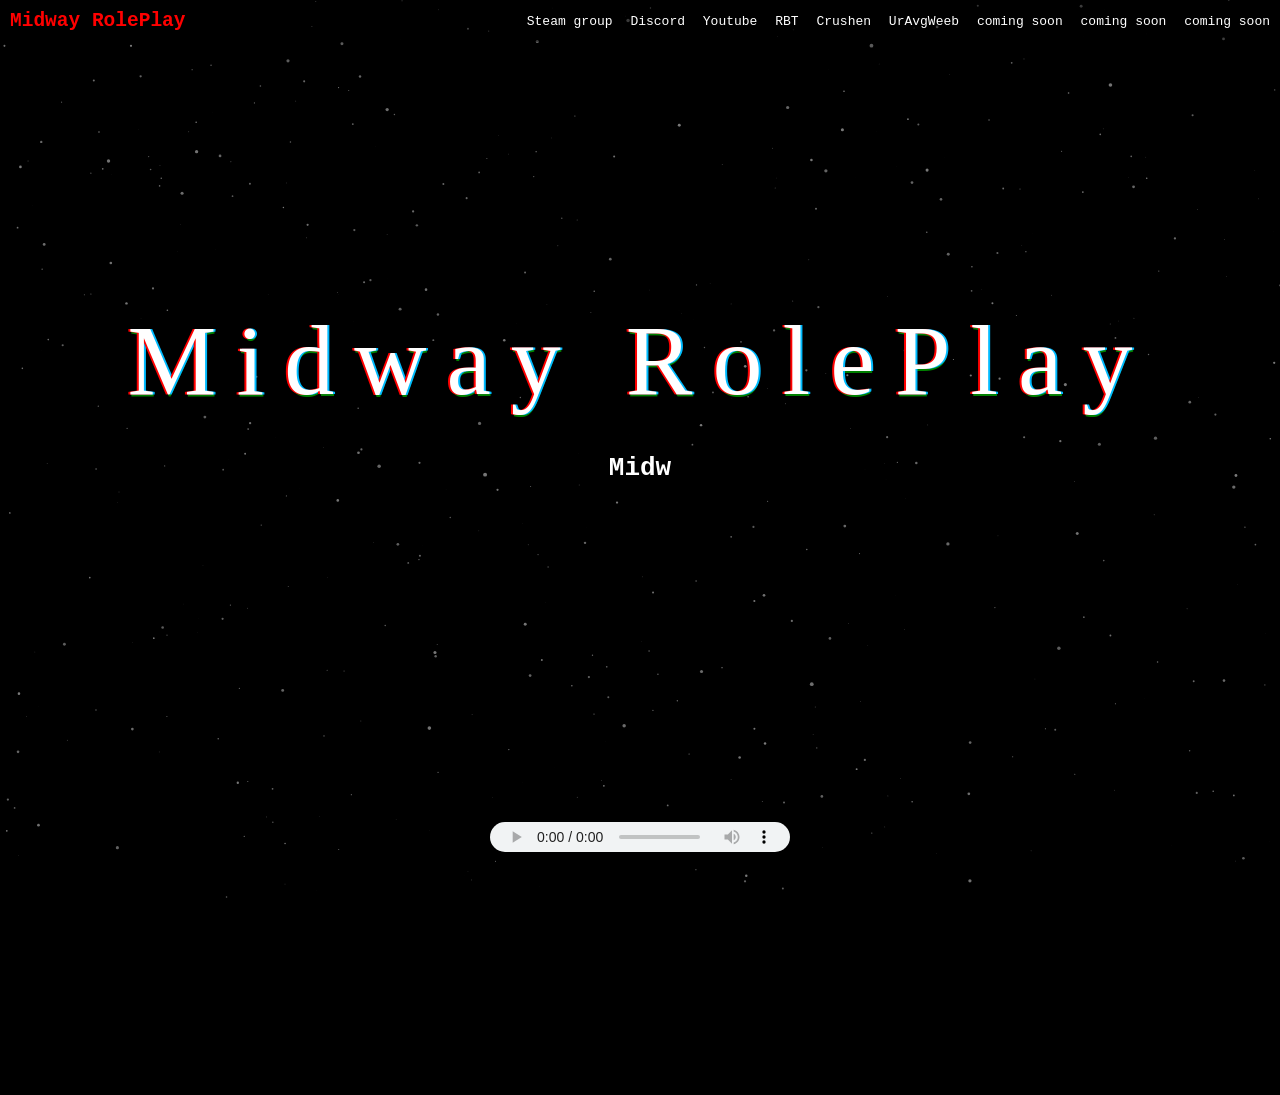
==== commit e7463a9e: "update" ====
--- a/index.php/index.html
+++ b/index.php/index.html
@@ -53,7 +53,7 @@
                     <div class="burger"></div>
                 </label>
                 <ul class="content_nav">
-                    <li><a href="https://steamcommunity.com/groups/RBTCSGO">Steam group</a></li>
+                    <li><a href="https://steamcommunity.com/groups/MidWayRolePlay">Steam group</a></li>
                     <li><a href="https://discord.gg/sB3X3ZkVUF">Discord</a></li>
                     <li><a href="https://www.youtube.com/channel/UCY8X16Gn4u4NWbJEP6Hy8Fg">Youtube</a></li>
                     <li><a href="https://rbtcommunityserver.github.io/index.php/">RBT</a></li>
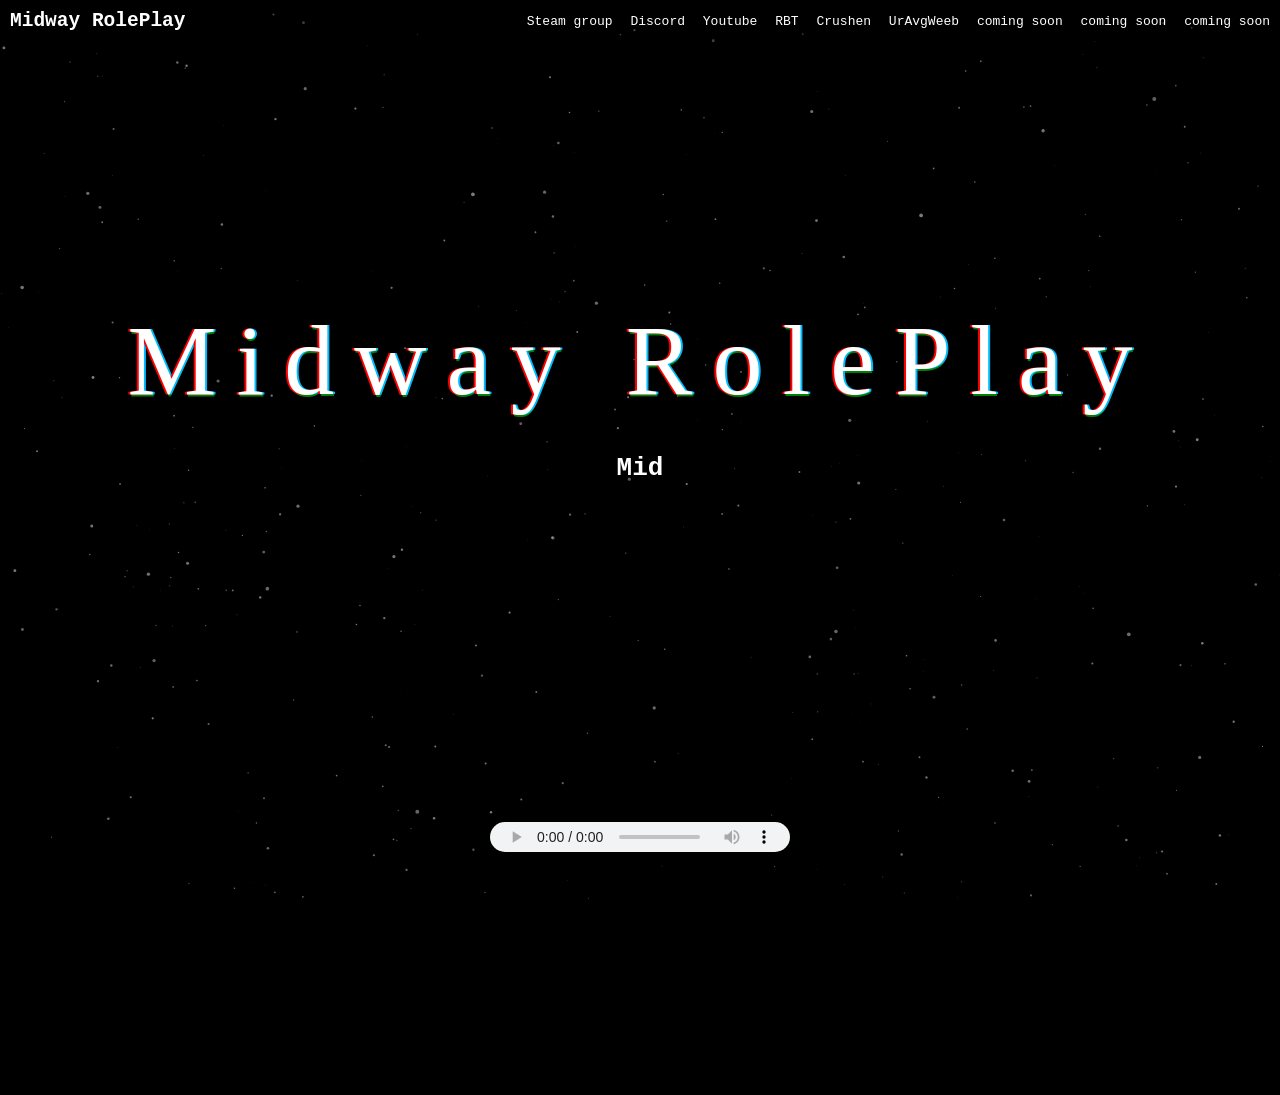
==== commit 8bb678c4: "update" ====
--- a/index.php/index.html
+++ b/index.php/index.html
@@ -28,7 +28,7 @@
     audio.currentTime = 31;
     </script>
     </audio>
-        <video loop="" muted="" autoplay="" class="back-video" style="filter: brightness(33%) opacity(100%) blur(10px) grayscale(100%) saturate(200%)" muted plays-inline>
+        <video loop="" muted="" autoplay="" class="back-video" style="filter: brightness(33%) opacity(100%) blur(3px) grayscale(100%) saturate(200%)" muted plays-inline>
             <source src="./site/source/MidWayRolePlay.mp4" type="video/mp4"> 
             <script>
                 var audio = document.currentScript.parentElement;
--- a/index.php/css/style.css
+++ b/index.php/css/style.css
@@ -39,7 +39,7 @@
 .logo{
 
     text-decoration: none;
-    color: rgb(255, 0, 0);
+    color: rgb(255, 255, 255);
     padding-left: 10px;
 
 }
